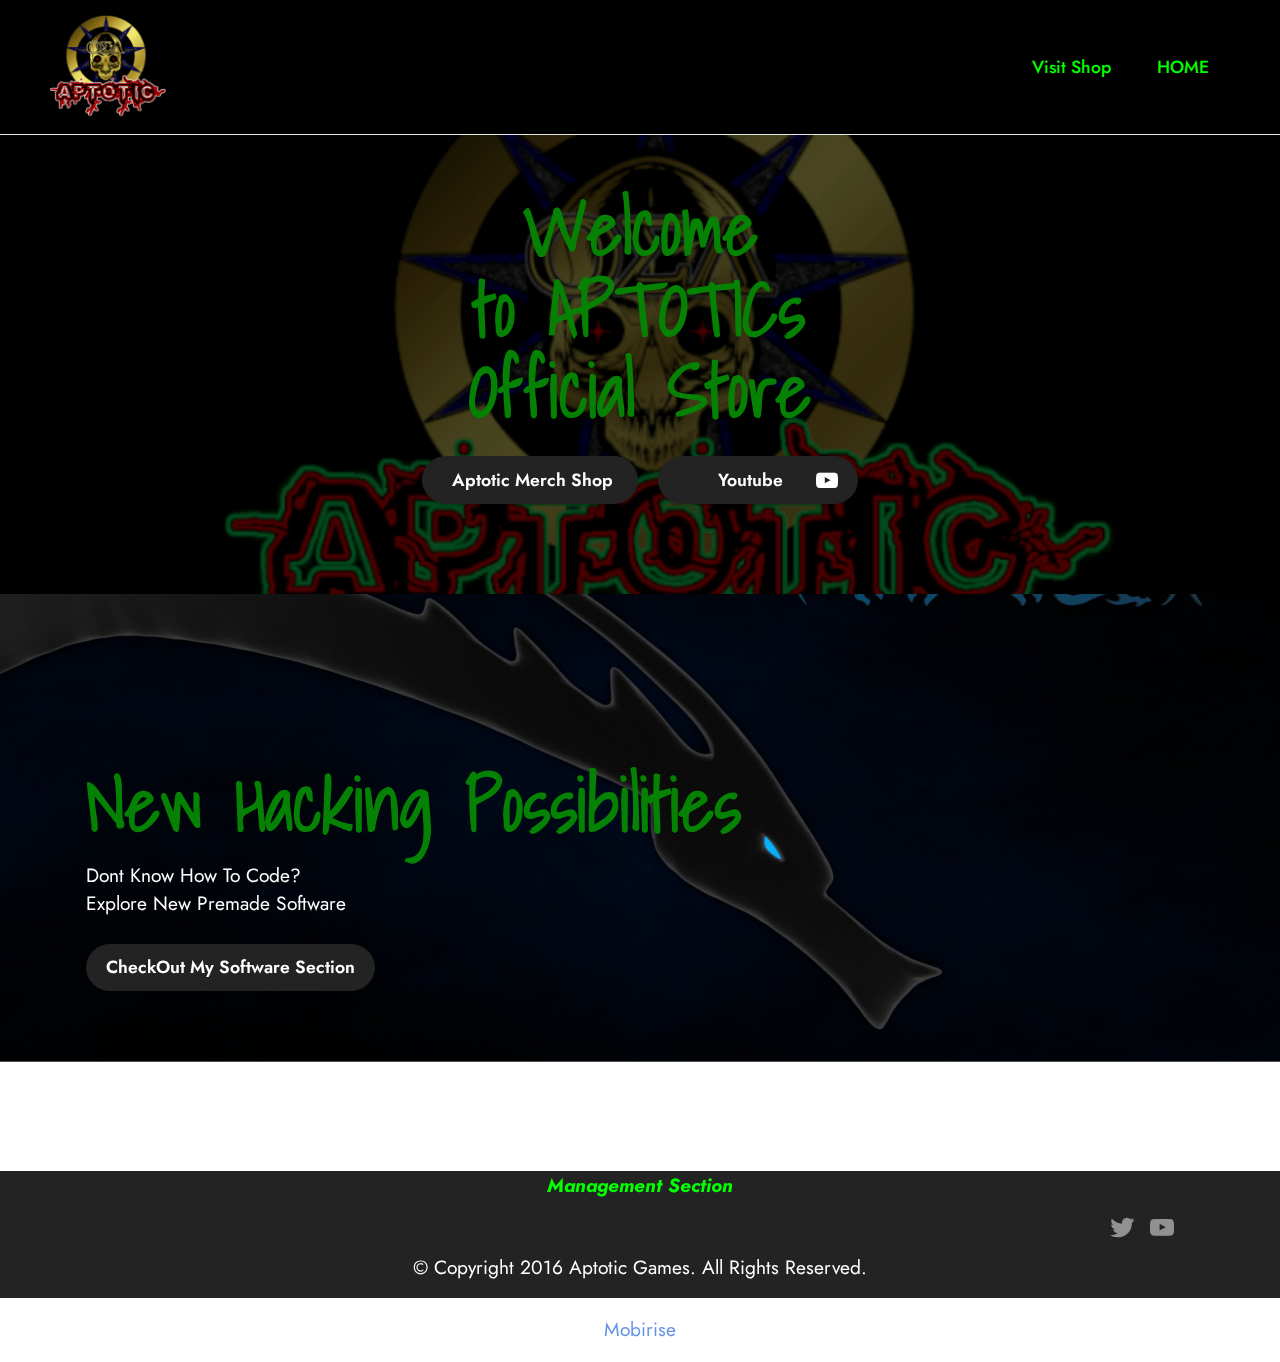
==== index.html @ 40067dfb "update" ====
<!DOCTYPE html>
<html  >
<head>
  <!-- Site made with Mobirise Website Builder v5.9.11, https://mobirise.com -->
  <meta charset="UTF-8">
  <meta http-equiv="X-UA-Compatible" content="IE=edge">
  <meta name="generator" content="Mobirise v5.9.11, mobirise.com">
  <meta name="twitter:card" content="summary_large_image"/>
  <meta name="twitter:image:src" content="assets/images/index-meta.png">
  <meta property="og:image" content="assets/images/index-meta.png">
  <meta name="twitter:title" content="Welcome to Aptotic">
  <meta name="viewport" content="width=device-width, initial-scale=1, minimum-scale=1">
  <link rel="shortcut icon" href="assets/images/crew2-121x121.png" type="image/x-icon">
  <meta name="description" content="">
  
  
  <title>Welcome to Aptotic</title>
  <link rel="stylesheet" href="assets/bootstrap/css/bootstrap.min.css">
  <link rel="stylesheet" href="assets/bootstrap/css/bootstrap-grid.min.css">
  <link rel="stylesheet" href="assets/bootstrap/css/bootstrap-reboot.min.css">
  <link rel="stylesheet" href="assets/parallax/jarallax.css">
  <link rel="stylesheet" href="assets/dropdown/css/style.css">
  <link rel="stylesheet" href="assets/socicon/css/styles.css">
  <link rel="stylesheet" href="assets/theme/css/style.css">
  <link rel="preload" href="https://fonts.googleapis.com/css?family=Shadows+Into+Light:400&display=swap" as="style" onload="this.onload=null;this.rel='stylesheet'">
  <noscript><link rel="stylesheet" href="https://fonts.googleapis.com/css?family=Shadows+Into+Light:400&display=swap"></noscript>
  <link rel="preload" href="https://fonts.googleapis.com/css?family=Jost:100,200,300,400,500,600,700,800,900,100i,200i,300i,400i,500i,600i,700i,800i,900i&display=swap" as="style" onload="this.onload=null;this.rel='stylesheet'">
  <noscript><link rel="stylesheet" href="https://fonts.googleapis.com/css?family=Jost:100,200,300,400,500,600,700,800,900,100i,200i,300i,400i,500i,600i,700i,800i,900i&display=swap"></noscript>
  <link rel="preload" as="style" href="assets/mobirise/css/mbr-additional.css"><link rel="stylesheet" href="assets/mobirise/css/mbr-additional.css" type="text/css">

  
  
  
</head>
<body>
  
  <section data-bs-version="5.1" class="menu cid-s48OLK6784" once="menu" id="menu1-h">
    
    <nav class="navbar navbar-dropdown navbar-fixed-top navbar-expand-lg">
        <div class="container-fluid">
            <div class="navbar-brand">
                <span class="navbar-logo">
                    <a href="index.html">
                        <img src="assets/images/crew2-121x121.png" alt="" style="height: 7.4rem;">
                    </a>
                </span>
                
            </div>
            <button class="navbar-toggler" type="button" data-toggle="collapse" data-bs-toggle="collapse" data-target="#navbarSupportedContent" data-bs-target="#navbarSupportedContent" aria-controls="navbarNavAltMarkup" aria-expanded="false" aria-label="Toggle navigation">
                <div class="hamburger">
                    <span></span>
                    <span></span>
                    <span></span>
                    <span></span>
                </div>
            </button>
            <div class="collapse navbar-collapse" id="navbarSupportedContent">
                <ul class="navbar-nav nav-dropdown nav-right" data-app-modern-menu="true"><li class="nav-item"><a class="nav-link link text-secondary text-primary display-4" href="https://aptotic.myspreadshop.com/">Visit Shop</a></li>
                    <li class="nav-item"><a class="nav-link link text-secondary text-primary display-4" href="index.html">HOME</a></li></ul>
                
                
            </div>
        </div>
    </nav>

</section>

<section data-bs-version="5.1" class="header1 cid-s48MCQYojq mbr-parallax-background" id="header1-f">

    

    <div class="mbr-overlay" style="opacity: 0.7; background-color: rgb(0, 0, 0);"></div>

    <div class="align-center container">
        <div class="row justify-content-center">
            <div class="col-12 col-lg-7">
                <h1 class="mbr-section-title mbr-fonts-style mb-3 display-1"><strong>Welcome<br></strong><strong>to APTOTICs</strong><br><strong>Official Store</strong></h1>
                
                <p class="mbr-text mbr-fonts-style display-7"></p>
                <div class="mbr-section-btn mt-3"><a class="btn btn-black display-4" href="https://aptotic.myspreadshop.com/">&nbsp; Aptotic Merch Shop&nbsp;</a> <a class="btn btn-black display-4" href="https://youtube.com/@iamaptotic"><span class="socicon socicon-youtube mbr-iconfont mbr-iconfont-btn"></span>&nbsp; &nbsp; &nbsp; &nbsp; Youtube&nbsp; &nbsp; &nbsp;</a></div>
            </div>
        </div>
    </div>
</section>

<section data-bs-version="5.1" class="header4 cid-tGiGnQNUPZ mbr-parallax-background" id="header4-q">

    
    
    <div class="container">
        <div class="row">
            <div class="content-wrap">
                <h1 class="mbr-section-title mbr-fonts-style mbr-white mb-3 display-1">
                    <strong>New Hacking Possibilities</strong>
                </h1>
                
                <p class="mbr-fonts-style mbr-text mbr-white mb-3 display-7">Dont Know How To Code?<br>Explore New Premade Software</p>

                <div class="mbr-section-btn"><a class="btn btn-black display-4" href="Software Under Construction.html">CheckOut My Software Section<br></a></div>
            </div>
        </div>
    </div>
</section>

<section data-bs-version="5.1" class="footer3 cid-s48P1Icc8J" once="footers" id="footer3-i">

    

    

    <div class="container">
        <div class="media-container-row align-center mbr-white">
            <div class="row row-links">
                <ul class="foot-menu">
                    
                    
                    
                    
                    
                <li class="foot-menu-item mbr-fonts-style display-7"><a href="https://lieutenantxi.000webhostapp.com/aptotic" class="text-secondary"><em><strong>Management Section</strong></em></a></li></ul>
            </div>
            <div class="row social-row">
                <div class="social-list align-right pb-2">
                    
                    
                    
                    
                    
                    
                <div class="soc-item">
                        <a href="https://twitter.com/iamaptotic" target="_blank">
                            <span class="mbr-iconfont mbr-iconfont-social socicon-twitter socicon"></span>
                        </a>
                    </div><div class="soc-item">
                        <a href="http://youtube.com/@iamaptotic" target="_blank">
                            <span class="mbr-iconfont mbr-iconfont-social socicon-youtube socicon"></span>
                        </a>
                    </div></div>
            </div>
            <div class="row row-copirayt">
                <p class="mbr-text mb-0 mbr-fonts-style mbr-white align-center display-7">
                    © Copyright 2016 Aptotic Games. All Rights Reserved.
                </p>
            </div>
        </div>
    </div>
</section><section class="display-7" style="padding: 0;align-items: center;justify-content: center;flex-wrap: wrap;    align-content: center;display: flex;position: relative;height: 4rem;"><a href="https://mobiri.se/2916610" style="flex: 1 1;height: 4rem;position: absolute;width: 100%;z-index: 1;"><img alt="" style="height: 4rem;" src="[data-uri]"></a><p style="margin: 0;text-align: center;" class="display-7">&#8204;</p><a style="z-index:1" href="https://mobirise.com">Mobirise </a></section><script src="assets/bootstrap/js/bootstrap.bundle.min.js"></script>  <script src="assets/parallax/jarallax.js"></script>  <script src="assets/smoothscroll/smooth-scroll.js"></script>  <script src="assets/ytplayer/index.js"></script>  <script src="assets/dropdown/js/navbar-dropdown.js"></script>  <script src="assets/theme/js/script.js"></script>  
  
  
</body>
</html>
---- assets/parallax/jarallax.css ----
.jarallax {
    position: relative;
    z-index: 0;
}
.jarallax > .jarallax-img {
    position: absolute;
    object-fit: cover;
    /* support for plugin https://github.com/bfred-it/object-fit-images */
    font-family: 'object-fit: cover;';
    top: 0;
    left: 0;
    width: 100%;
    height: 100%;
    z-index: -1;
}
---- assets/dropdown/css/style.css ----
.navbar-dropdown {
  left: 0;
  padding: 0;
  position: absolute;
  right: 0;
  top: 0;
  transition: all 0.45s ease;
  z-index: 1030;
  background: #282828; }
  .navbar-dropdown .navbar-logo {
    margin-right: 0.8rem;
    transition: margin 0.3s ease-in-out;
    vertical-align: middle; }
    .navbar-dropdown .navbar-logo img {
      height: 3.125rem;
      transition: all 0.3s ease-in-out; }
    .navbar-dropdown .navbar-logo.mbr-iconfont {
      font-size: 3.125rem;
      line-height: 3.125rem; }
  .navbar-dropdown .navbar-caption {
    font-weight: 700;
    white-space: normal;
    vertical-align: -4px;
    line-height: 3.125rem !important; }
    .navbar-dropdown .navbar-caption, .navbar-dropdown .navbar-caption:hover {
      color: inherit;
      text-decoration: none; }
  .navbar-dropdown .mbr-iconfont + .navbar-caption {
    vertical-align: -1px; }
  .navbar-dropdown.navbar-fixed-top {
    position: fixed; }
  .navbar-dropdown .navbar-brand span {
    vertical-align: -4px; }
  .navbar-dropdown.bg-color.transparent {
    background: none; }
  .navbar-dropdown.navbar-short .navbar-brand {
    padding: 0.625rem 0; }
    .navbar-dropdown.navbar-short .navbar-brand span {
      vertical-align: -1px; }
  .navbar-dropdown.navbar-short .navbar-caption {
    line-height: 2.375rem !important;
    vertical-align: -2px; }
  .navbar-dropdown.navbar-short .navbar-logo {
    margin-right: 0.5rem; }
    .navbar-dropdown.navbar-short .navbar-logo img {
      height: 2.375rem; }
    .navbar-dropdown.navbar-short .navbar-logo.mbr-iconfont {
      font-size: 2.375rem;
      line-height: 2.375rem; }
  .navbar-dropdown.navbar-short .mbr-table-cell {
    height: 3.625rem; }
  .navbar-dropdown .navbar-close {
    left: 0.6875rem;
    position: fixed;
    top: 0.75rem;
    z-index: 1000; }
  .navbar-dropdown .hamburger-icon {
    content: "";
    display: inline-block;
    vertical-align: middle;
    width: 16px;
    -webkit-box-shadow: 0 -6px 0 1px #282828,0 0 0 1px #282828,0 6px 0 1px #282828;
    -moz-box-shadow: 0 -6px 0 1px #282828,0 0 0 1px #282828,0 6px 0 1px #282828;
    box-shadow: 0 -6px 0 1px #282828,0 0 0 1px #282828,0 6px 0 1px #282828; }

.dropdown-menu .dropdown-toggle[data-toggle="dropdown-submenu"]::after {
  border-bottom: 0.35em solid transparent;
  border-left: 0.35em solid;
  border-right: 0;
  border-top: 0.35em solid transparent;
  margin-left: 0.3rem; }

.dropdown-menu .dropdown-item:focus {
  outline: 0; }

.nav-dropdown {
  font-size: 0.75rem;
  font-weight: 500;
  height: auto !important; }
  .nav-dropdown .nav-btn {
    padding-left: 1rem; }
  .nav-dropdown .link {
    margin: .667em 1.667em;
    font-weight: 500;
    padding: 0;
    transition: color .2s ease-in-out; }
    .nav-dropdown .link.dropdown-toggle {
      margin-right: 2.583em; }
      .nav-dropdown .link.dropdown-toggle::after {
        margin-left: .25rem;
        border-top: 0.35em solid;
        border-right: 0.35em solid transparent;
        border-left: 0.35em solid transparent;
        border-bottom: 0; }
      .nav-dropdown .link.dropdown-toggle[aria-expanded="true"] {
        margin: 0;
        padding: 0.667em 3.263em  0.667em 1.667em; }
  .nav-dropdown .link::after,
  .nav-dropdown .dropdown-item::after {
    color: inherit; }
  .nav-dropdown .btn {
    font-size: 0.75rem;
    font-weight: 700;
    letter-spacing: 0;
    margin-bottom: 0;
    padding-left: 1.25rem;
    padding-right: 1.25rem; }
  .nav-dropdown .dropdown-menu {
    border-radius: 0;
    border: 0;
    left: 0;
    margin: 0;
    padding-bottom: 1.25rem;
    padding-top: 1.25rem;
    position: relative; }
  .nav-dropdown .dropdown-submenu {
    margin-left: 0.125rem;
    top: 0; }
  .nav-dropdown .dropdown-item {
    font-weight: 500;
    line-height: 2;
    padding: 0.3846em 4.615em 0.3846em 1.5385em;
    position: relative;
    transition: color .2s ease-in-out, background-color .2s ease-in-out; }
    .nav-dropdown .dropdown-item::after {
      margin-top: -0.3077em;
      position: absolute;
      right: 1.1538em;
      top: 50%; }
    .nav-dropdown .dropdown-item:focus, .nav-dropdown .dropdown-item:hover {
      background: none; }

@media (max-width: 767px) {
  .nav-dropdown.navbar-toggleable-sm {
    bottom: 0;
    display: none;
    left: 0;
    overflow-x: hidden;
    position: fixed;
    top: 0;
    transform: translateX(-100%);
    -ms-transform: translateX(-100%);
    -webkit-transform: translateX(-100%);
    width: 18.75rem;
    z-index: 999; } }
.nav-dropdown.navbar-toggleable-xl {
  bottom: 0;
  display: none;
  left: 0;
  overflow-x: hidden;
  position: fixed;
  top: 0;
  transform: translateX(-100%);
  -ms-transform: translateX(-100%);
  -webkit-transform: translateX(-100%);
  width: 18.75rem;
  z-index: 999; }

.nav-dropdown-sm {
  display: block !important;
  overflow-x: hidden;
  overflow: auto;
  padding-top: 3.875rem; }
  .nav-dropdown-sm::after {
    content: "";
    display: block;
    height: 3rem;
    width: 100%; }
  .nav-dropdown-sm.collapse.in ~ .navbar-close {
    display: block !important; }
  .nav-dropdown-sm.collapsing, .nav-dropdown-sm.collapse.in {
    transform: translateX(0);
    -ms-transform: translateX(0);
    -webkit-transform: translateX(0);
    transition: all 0.25s ease-out;
    -webkit-transition: all 0.25s ease-out;
    background: #282828; }
  .nav-dropdown-sm.collapsing[aria-expanded="false"] {
    transform: translateX(-100%);
    -ms-transform: translateX(-100%);
    -webkit-transform: translateX(-100%); }
  .nav-dropdown-sm .nav-item {
    display: block;
    margin-left: 0 !important;
    padding-left: 0; }
  .nav-dropdown-sm .link,
  .nav-dropdown-sm .dropdown-item {
    border-top: 1px dotted rgba(255, 255, 255, 0.1);
    font-size: 0.8125rem;
    line-height: 1.6;
    margin: 0 !important;
    padding: 0.875rem 2.4rem 0.875rem 1.5625rem !important;
    position: relative;
    white-space: normal; }
    .nav-dropdown-sm .link:focus, .nav-dropdown-sm .link:hover,
    .nav-dropdown-sm .dropdown-item:focus,
    .nav-dropdown-sm .dropdown-item:hover {
      background: rgba(0, 0, 0, 0.2) !important;
      color: #c0a375; }
  .nav-dropdown-sm .nav-btn {
    position: relative;
    padding: 1.5625rem 1.5625rem 0 1.5625rem; }
    .nav-dropdown-sm .nav-btn::before {
      border-top: 1px dotted rgba(255, 255, 255, 0.1);
      content: "";
      left: 0;
      position: absolute;
      top: 0;
      width: 100%; }
    .nav-dropdown-sm .nav-btn + .nav-btn {
      padding-top: 0.625rem; }
      .nav-dropdown-sm .nav-btn + .nav-btn::before {
        display: none; }
  .nav-dropdown-sm .btn {
    padding: 0.625rem 0; }
  .nav-dropdown-sm .dropdown-toggle[data-toggle="dropdown-submenu"]::after {
    margin-left: .25rem;
    border-top: 0.35em solid;
    border-right: 0.35em solid transparent;
    border-left: 0.35em solid transparent;
    border-bottom: 0; }
  .nav-dropdown-sm .dropdown-toggle[data-toggle="dropdown-submenu"][aria-expanded="true"]::after {
    border-top: 0;
    border-right: 0.35em solid transparent;
    border-left: 0.35em solid transparent;
    border-bottom: 0.35em solid; }
  .nav-dropdown-sm .dropdown-menu {
    margin: 0;
    padding: 0;
    position: relative;
    top: 0;
    left: 0;
    width: 100%;
    border: 0;
    float: none;
    border-radius: 0;
    background: none; }
  .nav-dropdown-sm .dropdown-submenu {
    left: 100%;
    margin-left: 0.125rem;
    margin-top: -1.25rem;
    top: 0; }

.navbar-toggleable-sm .nav-dropdown .dropdown-menu {
  position: absolute; }

.navbar-toggleable-sm .nav-dropdown .dropdown-submenu {
  left: 100%;
  margin-left: 0.125rem;
  margin-top: -1.25rem;
  top: 0; }

.navbar-toggleable-sm.opened .nav-dropdown .dropdown-menu {
  position: relative; }

.navbar-toggleable-sm.opened .nav-dropdown .dropdown-submenu {
  left: 0;
  margin-left: 00rem;
  margin-top: 0rem;
  top: 0; }

.is-builder .nav-dropdown.collapsing {
  transition: none !important; }
---- assets/socicon/css/styles.css ----
@charset "UTF-8";

@font-face {
  font-family: 'Socicon';
  src:  url('../fonts/socicon.eot');
  src:  url('../fonts/socicon.eot?#iefix') format('embedded-opentype'),
    url('../fonts/socicon.woff2') format('woff2'),
    url('../fonts/socicon.ttf') format('truetype'),
    url('../fonts/socicon.woff') format('woff'),
    url('../fonts/socicon.svg#socicon') format('svg');
  font-weight: normal;
  font-style: normal;
  font-display: swap;
}

[data-icon]:before {
  font-family: "socicon" !important;
  content: attr(data-icon);
  font-style: normal !important;
  font-weight: normal !important;
  font-variant: normal !important;
  text-transform: none !important;
  speak: none;
  line-height: 1;
  -webkit-font-smoothing: antialiased;
  -moz-osx-font-smoothing: grayscale;
}

[class^="socicon-"], [class*=" socicon-"] {
  /* use !important to prevent issues with browser extensions that change fonts */
  font-family: 'Socicon' !important;
  speak: none;
  font-style: normal;
  font-weight: normal;
  font-variant: normal;
  text-transform: none;
  line-height: 1;

  /* Better Font Rendering =========== */
  -webkit-font-smoothing: antialiased;
  -moz-osx-font-smoothing: grayscale;
}

.socicon-eitaa:before {
  content: "\e97c";
}
.socicon-soroush:before {
  content: "\e97d";
}
.socicon-bale:before {
  content: "\e97e";
}
.socicon-zazzle:before {
  content: "\e97b";
}
.socicon-society6:before {
  content: "\e97a";
}
.socicon-redbubble:before {
  content: "\e979";
}
.socicon-avvo:before {
  content: "\e978";
}
.socicon-stitcher:before {
  content: "\e977";
}
.socicon-googlehangouts:before {
  content: "\e974";
}
.socicon-dlive:before {
  content: "\e975";
}
.socicon-vsco:before {
  content: "\e976";
}
.socicon-flipboard:before {
  content: "\e973";
}
.socicon-ubuntu:before {
  content: "\e958";
}
.socicon-artstation:before {
  content: "\e959";
}
.socicon-invision:before {
  content: "\e95a";
}
.socicon-torial:before {
  content: "\e95b";
}
.socicon-collectorz:before {
  content: "\e95c";
}
.socicon-seenthis:before {
  content: "\e95d";
}
.socicon-googleplaymusic:before {
  content: "\e95e";
}
.socicon-debian:before {
  content: "\e95f";
}
.socicon-filmfreeway:before {
  content: "\e960";
}
.socicon-gnome:before {
  content: "\e961";
}
.socicon-itchio:before {
  content: "\e962";
}
.socicon-jamendo:before {
  content: "\e963";
}
.socicon-mix:before {
  content: "\e964";
}
.socicon-sharepoint:before {
  content: "\e965";
}
.socicon-tinder:before {
  content: "\e966";
}
.socicon-windguru:before {
  content: "\e967";
}
.socicon-cdbaby:before {
  content: "\e968";
}
.socicon-elementaryos:before {
  content: "\e969";
}
.socicon-stage32:before {
  content: "\e96a";
}
.socicon-tiktok:before {
  content: "\e96b";
}
.socicon-gitter:before {
  content: "\e96c";
}
.socicon-letterboxd:before {
  content: "\e96d";
}
.socicon-threema:before {
  content: "\e96e";
}
.socicon-splice:before {
  content: "\e96f";
}
.socicon-metapop:before {
  content: "\e970";
}
.socicon-naver:before {
  content: "\e971";
}
.socicon-remote:before {
  content: "\e972";
}
.socicon-internet:before {
  content: "\e957";
}
.socicon-moddb:before {
  content: "\e94b";
}
.socicon-indiedb:before {
  content: "\e94c";
}
.socicon-traxsource:before {
  content: "\e94d";
}
.socicon-gamefor:before {
  content: "\e94e";
}
.socicon-pixiv:before {
  content: "\e94f";
}
.socicon-myanimelist:before {
  content: "\e950";
}
.socicon-blackberry:before {
  content: "\e951";
}
.socicon-wickr:before {
  content: "\e952";
}
.socicon-spip:before {
  content: "\e953";
}
.socicon-napster:before {
  content: "\e954";
}
.socicon-beatport:before {
  content: "\e955";
}
.socicon-hackerone:before {
  content: "\e956";
}
.socicon-hackernews:before {
  content: "\e946";
}
.socicon-smashwords:before {
  content: "\e947";
}
.socicon-kobo:before {
  content: "\e948";
}
.socicon-bookbub:before {
  content: "\e949";
}
.socicon-mailru:before {
  content: "\e94a";
}
.socicon-gitlab:before {
  content: "\e945";
}
.socicon-instructables:before {
  content: "\e944";
}
.socicon-portfolio:before {
  content: "\e943";
}
.socicon-codered:before {
  content: "\e940";
}
.socicon-origin:before {
  content: "\e941";
}
.socicon-nextdoor:before {
  content: "\e942";
}
.socicon-udemy:before {
  content: "\e93f";
}
.socicon-livemaster:before {
  content: "\e93e";
}
.socicon-crunchbase:before {
  content: "\e93b";
}
.socicon-homefy:before {
  content: "\e93c";
}
.socicon-calendly:before {
  content: "\e93d";
}
.socicon-realtor:before {
  content: "\e90f";
}
.socicon-tidal:before {
  content: "\e910";
}
.socicon-qobuz:before {
  content: "\e911";
}
.socicon-natgeo:before {
  content: "\e912";
}
.socicon-mastodon:before {
  content: "\e913";
}
.socicon-unsplash:before {
  content: "\e914";
}
.socicon-homeadvisor:before {
  content: "\e915";
}
.socicon-angieslist:before {
  content: "\e916";
}
.socicon-codepen:before {
  content: "\e917";
}
.socicon-slack:before {
  content: "\e918";
}
.socicon-openaigym:before {
  content: "\e919";
}
.socicon-logmein:before {
  content: "\e91a";
}
.socicon-fiverr:before {
  content: "\e91b";
}
.socicon-gotomeeting:before {
  content: "\e91c";
}
.socicon-aliexpress:before {
  content: "\e91d";
}
.socicon-guru:before {
  content: "\e91e";
}
.socicon-appstore:before {
  content: "\e91f";
}
.socicon-homes:before {
  content: "\e920";
}
.socicon-zoom:before {
  content: "\e921";
}
.socicon-alibaba:before {
  content: "\e922";
}
.socicon-craigslist:before {
  content: "\e923";
}
.socicon-wix:before {
  content: "\e924";
}
.socicon-redfin:before {
  content: "\e925";
}
.socicon-googlecalendar:before {
  content: "\e926";
}
.socicon-shopify:before {
  content: "\e927";
}
.socicon-freelancer:before {
  content: "\e928";
}
.socicon-seedrs:before {
  content: "\e929";
}
.socicon-bing:before {
  content: "\e92a";
}
.socicon-doodle:before {
  content: "\e92b";
}
.socicon-bonanza:before {
  content: "\e92c";
}
.socicon-squarespace:before {
  content: "\e92d";
}
.socicon-toptal:before {
  content: "\e92e";
}
.socicon-gust:before {
  content: "\e92f";
}
.socicon-ask:before {
  content: "\e930";
}
.socicon-trulia:before {
  content: "\e931";
}
.socicon-loomly:before {
  content: "\e932";
}
.socicon-ghost:before {
  content: "\e933";
}
.socicon-upwork:before {
  content: "\e934";
}
.socicon-fundable:before {
  content: "\e935";
}
.socicon-booking:before {
  content: "\e936";
}
.socicon-googlemaps:before {
  content: "\e937";
}
.socicon-zillow:before {
  content: "\e938";
}
.socicon-niconico:before {
  content: "\e939";
}
.socicon-toneden:before {
  content: "\e93a";
}
.socicon-augment:before {
  content: "\e908";
}
.socicon-bitbucket:before {
  content: "\e909";
}
.socicon-fyuse:before {
  content: "\e90a";
}
.socicon-yt-gaming:before {
  content: "\e90b";
}
.socicon-sketchfab:before {
  content: "\e90c";
}
.socicon-mobcrush:before {
  content: "\e90d";
}
.socicon-microsoft:before {
  content: "\e90e";
}
.socicon-pandora:before {
  content: "\e907";
}
.socicon-messenger:before {
  content: "\e906";
}
.socicon-gamewisp:before {
  content: "\e905";
}
.socicon-bloglovin:before {
  content: "\e904";
}
.socicon-tunein:before {
  content: "\e903";
}
.socicon-gamejolt:before {
  content: "\e901";
}
.socicon-trello:before {
  content: "\e902";
}
.socicon-spreadshirt:before {
  content: "\e900";
}
.socicon-500px:before {
  content: "\e000";
}
.socicon-8tracks:before {
  content: "\e001";
}
.socicon-airbnb:before {
  content: "\e002";
}
.socicon-alliance:before {
  content: "\e003";
}
.socicon-amazon:before {
  content: "\e004";
}
.socicon-amplement:before {
  content: "\e005";
}
.socicon-android:before {
  content: "\e006";
}
.socicon-angellist:before {
  content: "\e007";
}
.socicon-apple:before {
  content: "\e008";
}
.socicon-appnet:before {
  content: "\e009";
}
.socicon-baidu:before {
  content: "\e00a";
}
.socicon-bandcamp:before {
  content: "\e00b";
}
.socicon-battlenet:before {
  content: "\e00c";
}
.socicon-mixer:before {
  content: "\e00d";
}
.socicon-bebee:before {
  content: "\e00e";
}
.socicon-bebo:before {
  content: "\e00f";
}
.socicon-behance:before {
  content: "\e010";
}
.socicon-blizzard:before {
  content: "\e011";
}
.socicon-blogger:before {
  content: "\e012";
}
.socicon-buffer:before {
  content: "\e013";
}
.socicon-chrome:before {
  content: "\e014";
}
.socicon-coderwall:before {
  content: "\e015";
}
.socicon-curse:before {
  content: "\e016";
}
.socicon-dailymotion:before {
  content: "\e017";
}
.socicon-deezer:before {
  content: "\e018";
}
.socicon-delicious:before {
  content: "\e019";
}
.socicon-deviantart:before {
  content: "\e01a";
}
.socicon-diablo:before {
  content: "\e01b";
}
.socicon-digg:before {
  content: "\e01c";
}
.socicon-discord:before {
  content: "\e01d";
}
.socicon-disqus:before {
  content: "\e01e";
}
.socicon-douban:before {
  content: "\e01f";
}
.socicon-draugiem:before {
  content: "\e020";
}
.socicon-dribbble:before {
  content: "\e021";
}
.socicon-drupal:before {
  content: "\e022";
}
.socicon-ebay:before {
  content: "\e023";
}
.socicon-ello:before {
  content: "\e024";
}
.socicon-endomodo:before {
  content: "\e025";
}
.socicon-envato:before {
  content: "\e026";
}
.socicon-etsy:before {
  content: "\e027";
}
.socicon-facebook:before {
  content: "\e028";
}
.socicon-feedburner:before {
  content: "\e029";
}
.socicon-filmweb:before {
  content: "\e02a";
}
.socicon-firefox:before {
  content: "\e02b";
}
.socicon-flattr:before {
  content: "\e02c";
}
.socicon-flickr:before {
  content: "\e02d";
}
.socicon-formulr:before {
  content: "\e02e";
}
.socicon-forrst:before {
  content: "\e02f";
}
.socicon-foursquare:before {
  content: "\e030";
}
.socicon-friendfeed:before {
  content: "\e031";
}
.socicon-github:before {
  content: "\e032";
}
.socicon-goodreads:before {
  content: "\e033";
}
.socicon-google:before {
  content: "\e034";
}
.socicon-googlescholar:before {
  content: "\e035";
}
.socicon-googlegroups:before {
  content: "\e036";
}
.socicon-googlephotos:before {
  content: "\e037";
}
.socicon-googleplus:before {
  content: "\e038";
}
.socicon-grooveshark:before {
  content: "\e039";
}
.socicon-hackerrank:before {
  content: "\e03a";
}
.socicon-hearthstone:before {
  content: "\e03b";
}
.socicon-hellocoton:before {
  content: "\e03c";
}
.socicon-heroes:before {
  content: "\e03d";
}
.socicon-smashcast:before {
  content: "\e03e";
}
.socicon-horde:before {
  content: "\e03f";
}
.socicon-houzz:before {
  content: "\e040";
}
.socicon-icq:before {
  content: "\e041";
}
.socicon-identica:before {
  content: "\e042";
}
.socicon-imdb:before {
  content: "\e043";
}
.socicon-instagram:before {
  content: "\e044";
}
.socicon-issuu:before {
  content: "\e045";
}
.socicon-istock:before {
  content: "\e046";
}
.socicon-itunes:before {
  content: "\e047";
}
.socicon-keybase:before {
  content: "\e048";
}
.socicon-lanyrd:before {
  content: "\e049";
}
.socicon-lastfm:before {
  content: "\e04a";
}
.socicon-line:before {
  content: "\e04b";
}
.socicon-linkedin:before {
  content: "\e04c";
}
.socicon-livejournal:before {
  content: "\e04d";
}
.socicon-lyft:before {
  content: "\e04e";
}
.socicon-macos:before {
  content: "\e04f";
}
.socicon-mail:before {
  content: "\e050";
}
.socicon-medium:before {
  content: "\e051";
}
.socicon-meetup:before {
  content: "\e052";
}
.socicon-mixcloud:before {
  content: "\e053";
}
.socicon-modelmayhem:before {
  content: "\e054";
}
.socicon-mumble:before {
  content: "\e055";
}
.socicon-myspace:before {
  content: "\e056";
}
.socicon-newsvine:before {
  content: "\e057";
}
.socicon-nintendo:before {
  content: "\e058";
}
.socicon-npm:before {
  content: "\e059";
}
.socicon-odnoklassniki:before {
  content: "\e05a";
}
.socicon-openid:before {
  content: "\e05b";
}
.socicon-opera:before {
  content: "\e05c";
}
.socicon-outlook:before {
  content: "\e05d";
}
.socicon-overwatch:before {
  content: "\e05e";
}
.socicon-patreon:before {
  content: "\e05f";
}
.socicon-paypal:before {
  content: "\e060";
}
.socicon-periscope:before {
  content: "\e061";
}
.socicon-persona:before {
  content: "\e062";
}
.socicon-pinterest:before {
  content: "\e063";
}
.socicon-play:before {
  content: "\e064";
}
.socicon-player:before {
  content: "\e065";
}
.socicon-playstation:before {
  content: "\e066";
}
.socicon-pocket:before {
  content: "\e067";
}
.socicon-qq:before {
  content: "\e068";
}
.socicon-quora:before {
  content: "\e069";
}
.socicon-raidcall:before {
  content: "\e06a";
}
.socicon-ravelry:before {
  content: "\e06b";
}
.socicon-reddit:before {
  content: "\e06c";
}
.socicon-renren:before {
  content: "\e06d";
}
.socicon-researchgate:before {
  content: "\e06e";
}
.socicon-residentadvisor:before {
  content: "\e06f";
}
.socicon-reverbnation:before {
  content: "\e070";
}
.socicon-rss:before {
  content: "\e071";
}
.socicon-sharethis:before {
  content: "\e072";
}
.socicon-skype:before {
  content: "\e073";
}
.socicon-slideshare:before {
  content: "\e074";
}
.socicon-smugmug:before {
  content: "\e075";
}
.socicon-snapchat:before {
  content: "\e076";
}
.socicon-songkick:before {
  content: "\e077";
}
.socicon-soundcloud:before {
  content: "\e078";
}
.socicon-spotify:before {
  content: "\e079";
}
.socicon-stackexchange:before {
  content: "\e07a";
}
.socicon-stackoverflow:before {
  content: "\e07b";
}
.socicon-starcraft:before {
  content: "\e07c";
}
.socicon-stayfriends:before {
  content: "\e07d";
}
.socicon-steam:before {
  content: "\e07e";
}
.socicon-storehouse:before {
  content: "\e07f";
}
.socicon-strava:before {
  content: "\e080";
}
.socicon-streamjar:before {
  content: "\e081";
}
.socicon-stumbleupon:before {
  content: "\e082";
}
.socicon-swarm:before {
  content: "\e083";
}
.socicon-teamspeak:before {
  content: "\e084";
}
.socicon-teamviewer:before {
  content: "\e085";
}
.socicon-technorati:before {
  content: "\e086";
}
.socicon-telegram:before {
  content: "\e087";
}
.socicon-tripadvisor:before {
  content: "\e088";
}
.socicon-tripit:before {
  content: "\e089";
}
.socicon-triplej:before {
  content: "\e08a";
}
.socicon-tumblr:before {
  content: "\e08b";
}
.socicon-twitch:before {
  content: "\e08c";
}
.socicon-twitter:before {
  content: "\e08d";
}
.socicon-uber:before {
  content: "\e08e";
}
.socicon-ventrilo:before {
  content: "\e08f";
}
.socicon-viadeo:before {
  content: "\e090";
}
.socicon-viber:before {
  content: "\e091";
}
.socicon-viewbug:before {
  content: "\e092";
}
.socicon-vimeo:before {
  content: "\e093";
}
.socicon-vine:before {
  content: "\e094";
}
.socicon-vkontakte:before {
  content: "\e095";
}
.socicon-warcraft:before {
  content: "\e096";
}
.socicon-wechat:before {
  content: "\e097";
}
.socicon-weibo:before {
  content: "\e098";
}
.socicon-whatsapp:before {
  content: "\e099";
}
.socicon-wikipedia:before {
  content: "\e09a";
}
.socicon-windows:before {
  content: "\e09b";
}
.socicon-wordpress:before {
  content: "\e09c";
}
.socicon-wykop:before {
  content: "\e09d";
}
.socicon-xbox:before {
  content: "\e09e";
}
.socicon-xing:before {
  content: "\e09f";
}
.socicon-yahoo:before {
  content: "\e0a0";
}
.socicon-yammer:before {
  content: "\e0a1";
}
.socicon-yandex:before {
  content: "\e0a2";
}
.socicon-yelp:before {
  content: "\e0a3";
}
.socicon-younow:before {
  content: "\e0a4";
}
.socicon-youtube:before {
  content: "\e0a5";
}
.socicon-zapier:before {
  content: "\e0a6";
}
.socicon-zerply:before {
  content: "\e0a7";
}
.socicon-zomato:before {
  content: "\e0a8";
}
.socicon-zynga:before {
  content: "\e0a9";
}
---- assets/theme/css/style.css ----
@charset "UTF-8";
section {
  background-color: #ffffff;
}

body {
  font-style: normal;
  line-height: 1.5;
  font-weight: 400;
  color: #232323;
  position: relative;
}

button {
  background-color: transparent;
  border-color: transparent;
}

section,
.container,
.container-fluid {
  position: relative;
  word-wrap: break-word;
}

a.mbr-iconfont:hover {
  text-decoration: none;
}

.article .lead p,
.article .lead ul,
.article .lead ol,
.article .lead pre,
.article .lead blockquote {
  margin-bottom: 0;
}

a {
  font-style: normal;
  font-weight: 400;
  cursor: pointer;
}
a, a:hover {
  text-decoration: none;
}

.mbr-section-title {
  font-style: normal;
  line-height: 1.3;
}

.mbr-section-subtitle {
  line-height: 1.3;
}

.mbr-text {
  font-style: normal;
  line-height: 1.7;
}

h1,
h2,
h3,
h4,
h5,
h6,
.display-1,
.display-2,
.display-4,
.display-5,
.display-7,
span,
p,
a {
  line-height: 1;
  word-break: break-word;
  word-wrap: break-word;
  font-weight: 400;
}

b,
strong {
  font-weight: bold;
}

input:-webkit-autofill, input:-webkit-autofill:hover, input:-webkit-autofill:focus, input:-webkit-autofill:active {
  transition-delay: 9999s;
  -webkit-transition-property: background-color, color;
  transition-property: background-color, color;
}

textarea[type=hidden] {
  display: none;
}

section {
  background-position: 50% 50%;
  background-repeat: no-repeat;
  background-size: cover;
}
section .mbr-background-video,
section .mbr-background-video-preview {
  position: absolute;
  bottom: 0;
  left: 0;
  right: 0;
  top: 0;
}

.hidden {
  visibility: hidden;
}

.mbr-z-index20 {
  z-index: 20;
}

/*! Base colors */
.mbr-white {
  color: #ffffff;
}

.mbr-black {
  color: #111111;
}

.mbr-bg-white {
  background-color: #ffffff;
}

.mbr-bg-black {
  background-color: #000000;
}

/*! Text-aligns */
.align-left {
  text-align: left;
}

.align-center {
  text-align: center;
}

.align-right {
  text-align: right;
}

/*! Font-weight  */
.mbr-light {
  font-weight: 300;
}

.mbr-regular {
  font-weight: 400;
}

.mbr-semibold {
  font-weight: 500;
}

.mbr-bold {
  font-weight: 700;
}

/*! Media  */
.media-content {
  flex-basis: 100%;
}

.media-container-row {
  display: flex;
  flex-direction: row;
  flex-wrap: wrap;
  justify-content: center;
  align-content: center;
  align-items: start;
}
.media-container-row .media-size-item {
  width: 400px;
}

.media-container-column {
  display: flex;
  flex-direction: column;
  flex-wrap: wrap;
  justify-content: center;
  align-content: center;
  align-items: stretch;
}
.media-container-column > * {
  width: 100%;
}

@media (min-width: 992px) {
  .media-container-row {
    flex-wrap: nowrap;
  }
}
figure {
  margin-bottom: 0;
  overflow: hidden;
}

figure[mbr-media-size] {
  transition: width 0.1s;
}

img,
iframe {
  display: block;
  width: 100%;
}

.card {
  background-color: transparent;
  border: none;
}

.card-box {
  width: 100%;
}

.card-img {
  text-align: center;
  flex-shrink: 0;
  -webkit-flex-shrink: 0;
}

.media {
  max-width: 100%;
  margin: 0 auto;
}

.mbr-figure {
  align-self: center;
}

.media-container > div {
  max-width: 100%;
}

.mbr-figure img,
.card-img img {
  width: 100%;
}

@media (max-width: 991px) {
  .media-size-item {
    width: auto !important;
  }

  .media {
    width: auto;
  }

  .mbr-figure {
    width: 100% !important;
  }
}
/*! Buttons */
.mbr-section-btn {
  margin-left: -0.6rem;
  margin-right: -0.6rem;
  font-size: 0;
}

.btn {
  font-weight: 600;
  border-width: 1px;
  font-style: normal;
  margin: 0.6rem 0.6rem;
  white-space: normal;
  transition: all 0.2s ease-in-out;
  display: inline-flex;
  align-items: center;
  justify-content: center;
  word-break: break-word;
}

.btn-sm {
  font-weight: 600;
  letter-spacing: 0px;
  transition: all 0.3s ease-in-out;
}

.btn-md {
  font-weight: 600;
  letter-spacing: 0px;
  transition: all 0.3s ease-in-out;
}

.btn-lg {
  font-weight: 600;
  letter-spacing: 0px;
  transition: all 0.3s ease-in-out;
}

.btn-form {
  margin: 0;
}
.btn-form:hover {
  cursor: pointer;
}

nav .mbr-section-btn {
  margin-left: 0rem;
  margin-right: 0rem;
}

/*! Btn icon margin */
.btn .mbr-iconfont,
.btn.btn-sm .mbr-iconfont {
  order: 1;
  cursor: pointer;
  margin-left: 0.5rem;
  vertical-align: sub;
}

.btn.btn-md .mbr-iconfont,
.btn.btn-md .mbr-iconfont {
  margin-left: 0.8rem;
}

.mbr-regular {
  font-weight: 400;
}

.mbr-semibold {
  font-weight: 500;
}

.mbr-bold {
  font-weight: 700;
}

[type=submit] {
  -webkit-appearance: none;
}

/*! Full-screen */
.mbr-fullscreen .mbr-overlay {
  min-height: 100vh;
}

.mbr-fullscreen {
  display: flex;
  display: -moz-flex;
  display: -ms-flex;
  display: -o-flex;
  align-items: center;
  min-height: 100vh;
  padding-top: 3rem;
  padding-bottom: 3rem;
}

/*! Map */
.map {
  height: 25rem;
  position: relative;
}
.map iframe {
  width: 100%;
  height: 100%;
}

/*! Scroll to top arrow */
.mbr-arrow-up {
  bottom: 25px;
  right: 90px;
  position: fixed;
  text-align: right;
  z-index: 5000;
  color: #ffffff;
  font-size: 22px;
}

.mbr-arrow-up a {
  background: rgba(0, 0, 0, 0.2);
  border-radius: 50%;
  color: #fff;
  display: inline-block;
  height: 60px;
  width: 60px;
  border: 2px solid #fff;
  outline-style: none !important;
  position: relative;
  text-decoration: none;
  transition: all 0.3s ease-in-out;
  cursor: pointer;
  text-align: center;
}
.mbr-arrow-up a:hover {
  background-color: rgba(0, 0, 0, 0.4);
}
.mbr-arrow-up a i {
  line-height: 60px;
}

.mbr-arrow-up-icon {
  display: block;
  color: #fff;
}

.mbr-arrow-up-icon::before {
  content: "›";
  display: inline-block;
  font-family: serif;
  font-size: 22px;
  line-height: 1;
  font-style: normal;
  position: relative;
  top: 6px;
  left: -4px;
  transform: rotate(-90deg);
}

/*! Arrow Down */
.mbr-arrow {
  position: absolute;
  bottom: 45px;
  left: 50%;
  width: 60px;
  height: 60px;
  cursor: pointer;
  background-color: rgba(80, 80, 80, 0.5);
  border-radius: 50%;
  transform: translateX(-50%);
}
@media (max-width: 767px) {
  .mbr-arrow {
    display: none;
  }
}
.mbr-arrow > a {
  display: inline-block;
  text-decoration: none;
  outline-style: none;
  -webkit-animation: arrowdown 1.7s ease-in-out infinite;
          animation: arrowdown 1.7s ease-in-out infinite;
  color: #ffffff;
}
.mbr-arrow > a > i {
  position: absolute;
  top: -2px;
  left: 15px;
  font-size: 2rem;
}

#scrollToTop a i::before {
  content: "";
  position: absolute;
  display: block;
  border-bottom: 2.5px solid #fff;
  border-left: 2.5px solid #fff;
  width: 27.8%;
  height: 27.8%;
  left: 50%;
  top: 51%;
  transform: translateY(-30%) translateX(-50%) rotate(135deg);
}

@keyframes arrowdown {
  0% {
    transform: translateY(0px);
  }
  50% {
    transform: translateY(-5px);
  }
  100% {
    transform: translateY(0px);
  }
}
@-webkit-keyframes arrowdown {
  0% {
    transform: translateY(0px);
  }
  50% {
    transform: translateY(-5px);
  }
  100% {
    transform: translateY(0px);
  }
}
@media (max-width: 500px) {
  .mbr-arrow-up {
    left: 0;
    right: 0;
    text-align: center;
  }
}
/*Gradients animation*/
@keyframes gradient-animation {
  from {
    background-position: 0% 100%;
    -webkit-animation-timing-function: ease-in-out;
            animation-timing-function: ease-in-out;
  }
  to {
    background-position: 100% 0%;
    -webkit-animation-timing-function: ease-in-out;
            animation-timing-function: ease-in-out;
  }
}
@-webkit-keyframes gradient-animation {
  from {
    background-position: 0% 100%;
    -webkit-animation-timing-function: ease-in-out;
            animation-timing-function: ease-in-out;
  }
  to {
    background-position: 100% 0%;
    -webkit-animation-timing-function: ease-in-out;
            animation-timing-function: ease-in-out;
  }
}
.bg-gradient {
  background-size: 200% 200%;
  animation: gradient-animation 5s infinite alternate;
  -webkit-animation: gradient-animation 5s infinite alternate;
}

.menu .navbar-brand {
  display: -webkit-flex;
}
.menu .navbar-brand span {
  display: flex;
  display: -webkit-flex;
}
.menu .navbar-brand .navbar-caption-wrap {
  display: -webkit-flex;
}
.menu .navbar-brand .navbar-logo img {
  display: -webkit-flex;
  width: auto;
}
@media (min-width: 768px) and (max-width: 991px) {
  .menu .navbar-toggleable-sm .navbar-nav {
    display: -ms-flexbox;
  }
}
@media (max-width: 991px) {
  .menu .navbar-collapse {
    max-height: 93.5vh;
  }
  .menu .navbar-collapse.show {
    overflow: auto;
  }
}
@media (min-width: 992px) {
  .menu .navbar-nav.nav-dropdown {
    display: -webkit-flex;
  }
  .menu .navbar-toggleable-sm .navbar-collapse {
    display: -webkit-flex !important;
  }
  .menu .collapsed .navbar-collapse {
    max-height: 93.5vh;
  }
  .menu .collapsed .navbar-collapse.show {
    overflow: auto;
  }
}
@media (max-width: 767px) {
  .menu .navbar-collapse {
    max-height: 80vh;
  }
}

.nav-link .mbr-iconfont {
  margin-right: 0.5rem;
}

.navbar {
  display: -webkit-flex;
  -webkit-flex-wrap: wrap;
  -webkit-align-items: center;
  -webkit-justify-content: space-between;
}

.navbar-collapse {
  -webkit-flex-basis: 100%;
  -webkit-flex-grow: 1;
  -webkit-align-items: center;
}

.nav-dropdown .link {
  padding: 0.667em 1.667em !important;
  margin: 0 !important;
}

.nav {
  display: -webkit-flex;
  -webkit-flex-wrap: wrap;
}

.row {
  display: -webkit-flex;
  -webkit-flex-wrap: wrap;
}

.justify-content-center {
  -webkit-justify-content: center;
}

.form-inline {
  display: -webkit-flex;
}

.card-wrapper {
  -webkit-flex: 1;
}

.carousel-control {
  z-index: 10;
  display: -webkit-flex;
}

.carousel-controls {
  display: -webkit-flex;
}

.media {
  display: -webkit-flex;
}

.form-group:focus {
  outline: none;
}

.jq-selectbox__select {
  padding: 7px 0;
  position: relative;
}

.jq-selectbox__dropdown {
  overflow: hidden;
  border-radius: 10px;
  position: absolute;
  top: 100%;
  left: 0 !important;
  width: 100% !important;
}

.jq-selectbox__trigger-arrow {
  right: 0;
  transform: translateY(-50%);
}

.jq-selectbox li {
  padding: 1.07em 0.5em;
}

input[type=range] {
  padding-left: 0 !important;
  padding-right: 0 !important;
}

.modal-dialog,
.modal-content {
  height: 100%;
}

.modal-dialog .carousel-inner {
  height: calc(100vh - 1.75rem);
}
@media (max-width: 575px) {
  .modal-dialog .carousel-inner {
    height: calc(100vh - 1rem);
  }
}

.carousel-item {
  text-align: center;
}

.carousel-item img {
  margin: auto;
}

.navbar-toggler {
  align-self: flex-start;
  padding: 0.25rem 0.75rem;
  font-size: 1.25rem;
  line-height: 1;
  background: transparent;
  border: 1px solid transparent;
  border-radius: 0.25rem;
}

.navbar-toggler:focus,
.navbar-toggler:hover {
  text-decoration: none;
  box-shadow: none;
}

.navbar-toggler-icon {
  display: inline-block;
  width: 1.5em;
  height: 1.5em;
  vertical-align: middle;
  content: "";
  background: no-repeat center center;
  background-size: 100% 100%;
}

.navbar-toggler-left {
  position: absolute;
  left: 1rem;
}

.navbar-toggler-right {
  position: absolute;
  right: 1rem;
}

.card-img {
  width: auto;
}

.menu .navbar.collapsed:not(.beta-menu) {
  flex-direction: column;
}

.carousel-item.active,
.carousel-item-next,
.carousel-item-prev {
  display: flex;
}

.note-air-layout .dropup .dropdown-menu,
.note-air-layout .navbar-fixed-bottom .dropdown .dropdown-menu {
  bottom: initial !important;
}

html,
body {
  height: auto;
  min-height: 100vh;
}

.dropup .dropdown-toggle::after {
  display: none;
}

.form-asterisk {
  font-family: initial;
  position: absolute;
  top: -2px;
  font-weight: normal;
}

.form-control-label {
  position: relative;
  cursor: pointer;
  margin-bottom: 0.357em;
  padding: 0;
}

.alert {
  color: #ffffff;
  border-radius: 0;
  border: 0;
  font-size: 1.1rem;
  line-height: 1.5;
  margin-bottom: 1.875rem;
  padding: 1.25rem;
  position: relative;
  text-align: center;
}
.alert.alert-form::after {
  background-color: inherit;
  bottom: -7px;
  content: "";
  display: block;
  height: 14px;
  left: 50%;
  margin-left: -7px;
  position: absolute;
  transform: rotate(45deg);
  width: 14px;
}

.form-control {
  background-color: #ffffff;
  background-clip: border-box;
  color: #232323;
  line-height: 1rem !important;
  height: auto;
  padding: 0.6rem 1.2rem;
  transition: border-color 0.25s ease 0s;
  border: 1px solid transparent !important;
  border-radius: 4px;
  box-shadow: rgba(0, 0, 0, 0.07) 0px 1px 1px 0px, rgba(0, 0, 0, 0.07) 0px 1px 3px 0px, rgba(0, 0, 0, 0.03) 0px 0px 0px 1px;
}
.form-active .form-control:invalid {
  border-color: red;
}

form .row {
  margin-left: -0.6rem;
  margin-right: -0.6rem;
}
form .row [class*=col] {
  padding-left: 0.6rem;
  padding-right: 0.6rem;
}

form .mbr-section-btn {
  margin: 0;
  padding-left: 0.6rem;
  padding-right: 0.6rem;
}

form .btn {
  display: flex;
  padding: 0.6rem 1.2rem;
  margin: 0;
}

form .form-check-input {
  margin-top: 0.5;
}

textarea.form-control {
  line-height: 1.5rem !important;
}

.form-group {
  margin-bottom: 1.2rem;
}

.form-control,
form .btn {
  min-height: 48px;
}

.gdpr-block label span.textGDPR input[name=gdpr] {
  top: 7px;
}

.form-control:focus {
  box-shadow: none;
}

:focus {
  outline: none;
}

.mbr-overlay {
  background-color: #000;
  bottom: 0;
  left: 0;
  opacity: 0.5;
  position: absolute;
  right: 0;
  top: 0;
  z-index: 0;
  pointer-events: none;
}

blockquote {
  font-style: italic;
  padding: 3rem;
  font-size: 1.09rem;
  position: relative;
  border-left: 3px solid;
}

ul,
ol,
pre,
blockquote {
  margin-bottom: 2.3125rem;
}

.mt-4 {
  margin-top: 2rem !important;
}

.mb-4 {
  margin-bottom: 2rem !important;
}

@media (min-width: 992px) {
  .container {
    padding-left: 16px;
    padding-right: 16px;
  }

  .row {
    margin-left: -16px;
    margin-right: -16px;
  }
  .row > [class*=col] {
    padding-left: 16px;
    padding-right: 16px;
  }
}
@media (min-width: 768px) {
  .container-fluid {
    padding-left: 32px;
    padding-right: 32px;
  }
}
@media (min-width: 768px) and (max-width: 991px) {
  .mbr-container {
    padding-left: 32px;
    padding-right: 32px;
  }
}
@media (max-width: 767px) {
  .mbr-container {
    padding-left: 16px;
    padding-right: 16px;
  }
}
.card-wrapper,
.item-wrapper {
  overflow: hidden;
}

.app-video-wrapper > img {
  opacity: 1;
}

.item {
  position: relative;
}

.dropdown-menu .dropdown-menu {
  left: 100%;
}

.dropdown-item + .dropdown-menu {
  display: none;
}

.dropdown-item:hover + .dropdown-menu,
.dropdown-menu:hover {
  display: block;
}

@media (min-aspect-ratio: 16/9) {
  .mbr-video-foreground {
    height: 300% !important;
    top: -100% !important;
  }
}
@media (max-aspect-ratio: 16/9) {
  .mbr-video-foreground {
    width: 300% !important;
    left: -100% !important;
  }
}.engine {
	position: absolute;
	text-indent: -2400px;
	text-align: center;
	padding: 0;
	top: 0;
	left: -2400px;
}
---- assets/mobirise/css/mbr-additional.css ----
body {
  font-family: Jost;
}
.display-1 {
  font-family: 'Shadows Into Light', handwriting;
  font-size: 4.6rem;
  line-height: 1.1;
}
.display-1 > .mbr-iconfont {
  font-size: 5.75rem;
}
.display-2 {
  font-family: 'Jost', sans-serif;
  font-size: 3rem;
  line-height: 1.1;
}
.display-2 > .mbr-iconfont {
  font-size: 3.75rem;
}
.display-4 {
  font-family: 'Jost', sans-serif;
  font-size: 1.1rem;
  line-height: 1.5;
}
.display-4 > .mbr-iconfont {
  font-size: 1.375rem;
}
.display-5 {
  font-family: 'Jost', sans-serif;
  font-size: 2.2rem;
  line-height: 1.5;
}
.display-5 > .mbr-iconfont {
  font-size: 2.75rem;
}
.display-7 {
  font-family: 'Jost', sans-serif;
  font-size: 1.2rem;
  line-height: 1.5;
}
.display-7 > .mbr-iconfont {
  font-size: 1.5rem;
}
/* ---- Fluid typography for mobile devices ---- */
/* 1.4 - font scale ratio ( bootstrap == 1.42857 ) */
/* 100vw - current viewport width */
/* (48 - 20)  48 == 48rem == 768px, 20 == 20rem == 320px(minimal supported viewport) */
/* 0.65 - min scale variable, may vary */
@media (max-width: 992px) {
  .display-1 {
    font-size: 3.68rem;
  }
}
@media (max-width: 768px) {
  .display-1 {
    font-size: 3.22rem;
    font-size: calc( 2.26rem + (4.6 - 2.26) * ((100vw - 20rem) / (48 - 20)));
    line-height: calc( 1.1 * (2.26rem + (4.6 - 2.26) * ((100vw - 20rem) / (48 - 20))));
  }
  .display-2 {
    font-size: 2.4rem;
    font-size: calc( 1.7rem + (3 - 1.7) * ((100vw - 20rem) / (48 - 20)));
    line-height: calc( 1.3 * (1.7rem + (3 - 1.7) * ((100vw - 20rem) / (48 - 20))));
  }
  .display-4 {
    font-size: 0.88rem;
    font-size: calc( 1.0350000000000001rem + (1.1 - 1.0350000000000001) * ((100vw - 20rem) / (48 - 20)));
    line-height: calc( 1.4 * (1.0350000000000001rem + (1.1 - 1.0350000000000001) * ((100vw - 20rem) / (48 - 20))));
  }
  .display-5 {
    font-size: 1.76rem;
    font-size: calc( 1.42rem + (2.2 - 1.42) * ((100vw - 20rem) / (48 - 20)));
    line-height: calc( 1.4 * (1.42rem + (2.2 - 1.42) * ((100vw - 20rem) / (48 - 20))));
  }
  .display-7 {
    font-size: 0.96rem;
    font-size: calc( 1.07rem + (1.2 - 1.07) * ((100vw - 20rem) / (48 - 20)));
    line-height: calc( 1.4 * (1.07rem + (1.2 - 1.07) * ((100vw - 20rem) / (48 - 20))));
  }
}
/* Buttons */
.btn {
  padding: 0.6rem 1.2rem;
  border-radius: 4px;
}
.btn-sm {
  padding: 0.6rem 1.2rem;
  border-radius: 4px;
}
.btn-md {
  padding: 0.6rem 1.2rem;
  border-radius: 4px;
}
.btn-lg {
  padding: 1rem 2.6rem;
  border-radius: 4px;
}
.bg-primary {
  background-color: #6592e6 !important;
}
.bg-success {
  background-color: #40b0bf !important;
}
.bg-info {
  background-color: #47b5ed !important;
}
.bg-warning {
  background-color: #ffe161 !important;
}
.bg-danger {
  background-color: #ff9966 !important;
}
.btn-primary,
.btn-primary:active {
  background-color: #6592e6 !important;
  border-color: #6592e6 !important;
  color: #ffffff !important;
  box-shadow: 0 2px 2px 0 rgba(0, 0, 0, 0.2);
}
.btn-primary:hover,
.btn-primary:focus,
.btn-primary.focus,
.btn-primary.active {
  color: #ffffff !important;
  background-color: #2260d2 !important;
  border-color: #2260d2 !important;
  box-shadow: 0 2px 5px 0 rgba(0, 0, 0, 0.2);
}
.btn-primary.disabled,
.btn-primary:disabled {
  color: #ffffff !important;
  background-color: #2260d2 !important;
  border-color: #2260d2 !important;
}
.btn-secondary,
.btn-secondary:active {
  background-color: #03ff00 !important;
  border-color: #03ff00 !important;
  color: #000000 !important;
  box-shadow: 0 2px 2px 0 rgba(0, 0, 0, 0.2);
}
.btn-secondary:hover,
.btn-secondary:focus,
.btn-secondary.focus,
.btn-secondary.active {
  color: #ffffff !important;
  background-color: #02a800 !important;
  border-color: #02a800 !important;
  box-shadow: 0 2px 5px 0 rgba(0, 0, 0, 0.2);
}
.btn-secondary.disabled,
.btn-secondary:disabled {
  color: #000000 !important;
  background-color: #02a800 !important;
  border-color: #02a800 !important;
}
.btn-info,
.btn-info:active {
  background-color: #47b5ed !important;
  border-color: #47b5ed !important;
  color: #ffffff !important;
  box-shadow: 0 2px 2px 0 rgba(0, 0, 0, 0.2);
}
.btn-info:hover,
.btn-info:focus,
.btn-info.focus,
.btn-info.active {
  color: #ffffff !important;
  background-color: #148cca !important;
  border-color: #148cca !important;
  box-shadow: 0 2px 5px 0 rgba(0, 0, 0, 0.2);
}
.btn-info.disabled,
.btn-info:disabled {
  color: #ffffff !important;
  background-color: #148cca !important;
  border-color: #148cca !important;
}
.btn-success,
.btn-success:active {
  background-color: #40b0bf !important;
  border-color: #40b0bf !important;
  color: #ffffff !important;
  box-shadow: 0 2px 2px 0 rgba(0, 0, 0, 0.2);
}
.btn-success:hover,
.btn-success:focus,
.btn-success.focus,
.btn-success.active {
  color: #ffffff !important;
  background-color: #2a747e !important;
  border-color: #2a747e !important;
  box-shadow: 0 2px 5px 0 rgba(0, 0, 0, 0.2);
}
.btn-success.disabled,
.btn-success:disabled {
  color: #ffffff !important;
  background-color: #2a747e !important;
  border-color: #2a747e !important;
}
.btn-warning,
.btn-warning:active {
  background-color: #ffe161 !important;
  border-color: #ffe161 !important;
  color: #614f00 !important;
  box-shadow: 0 2px 2px 0 rgba(0, 0, 0, 0.2);
}
.btn-warning:hover,
.btn-warning:focus,
.btn-warning.focus,
.btn-warning.active {
  color: #0a0800 !important;
  background-color: #ffd10a !important;
  border-color: #ffd10a !important;
  box-shadow: 0 2px 5px 0 rgba(0, 0, 0, 0.2);
}
.btn-warning.disabled,
.btn-warning:disabled {
  color: #614f00 !important;
  background-color: #ffd10a !important;
  border-color: #ffd10a !important;
}
.btn-danger,
.btn-danger:active {
  background-color: #ff9966 !important;
  border-color: #ff9966 !important;
  color: #ffffff !important;
  box-shadow: 0 2px 2px 0 rgba(0, 0, 0, 0.2);
}
.btn-danger:hover,
.btn-danger:focus,
.btn-danger.focus,
.btn-danger.active {
  color: #ffffff !important;
  background-color: #ff5f0f !important;
  border-color: #ff5f0f !important;
  box-shadow: 0 2px 5px 0 rgba(0, 0, 0, 0.2);
}
.btn-danger.disabled,
.btn-danger:disabled {
  color: #ffffff !important;
  background-color: #ff5f0f !important;
  border-color: #ff5f0f !important;
}
.btn-white,
.btn-white:active {
  background-color: #fafafa !important;
  border-color: #fafafa !important;
  color: #7a7a7a !important;
  box-shadow: 0 2px 2px 0 rgba(0, 0, 0, 0.2);
}
.btn-white:hover,
.btn-white:focus,
.btn-white.focus,
.btn-white.active {
  color: #4f4f4f !important;
  background-color: #cfcfcf !important;
  border-color: #cfcfcf !important;
  box-shadow: 0 2px 5px 0 rgba(0, 0, 0, 0.2);
}
.btn-white.disabled,
.btn-white:disabled {
  color: #7a7a7a !important;
  background-color: #cfcfcf !important;
  border-color: #cfcfcf !important;
}
.btn-black,
.btn-black:active {
  background-color: #232323 !important;
  border-color: #232323 !important;
  color: #ffffff !important;
  box-shadow: 0 2px 2px 0 rgba(0, 0, 0, 0.2);
}
.btn-black:hover,
.btn-black:focus,
.btn-black.focus,
.btn-black.active {
  color: #ffffff !important;
  background-color: #000000 !important;
  border-color: #000000 !important;
  box-shadow: 0 2px 5px 0 rgba(0, 0, 0, 0.2);
}
.btn-black.disabled,
.btn-black:disabled {
  color: #ffffff !important;
  background-color: #000000 !important;
  border-color: #000000 !important;
}
.btn-primary-outline,
.btn-primary-outline:active {
  background-color: transparent !important;
  border-color: transparent;
  color: #6592e6;
}
.btn-primary-outline:hover,
.btn-primary-outline:focus,
.btn-primary-outline.focus,
.btn-primary-outline.active {
  color: #2260d2 !important;
  background-color: transparent!important;
  border-color: transparent!important;
  box-shadow: none!important;
}
.btn-primary-outline.disabled,
.btn-primary-outline:disabled {
  color: #ffffff !important;
  background-color: #6592e6 !important;
  border-color: #6592e6 !important;
}
.btn-secondary-outline,
.btn-secondary-outline:active {
  background-color: transparent !important;
  border-color: transparent;
  color: #03ff00;
}
.btn-secondary-outline:hover,
.btn-secondary-outline:focus,
.btn-secondary-outline.focus,
.btn-secondary-outline.active {
  color: #02a800 !important;
  background-color: transparent!important;
  border-color: transparent!important;
  box-shadow: none!important;
}
.btn-secondary-outline.disabled,
.btn-secondary-outline:disabled {
  color: #000000 !important;
  background-color: #03ff00 !important;
  border-color: #03ff00 !important;
}
.btn-info-outline,
.btn-info-outline:active {
  background-color: transparent !important;
  border-color: transparent;
  color: #47b5ed;
}
.btn-info-outline:hover,
.btn-info-outline:focus,
.btn-info-outline.focus,
.btn-info-outline.active {
  color: #148cca !important;
  background-color: transparent!important;
  border-color: transparent!important;
  box-shadow: none!important;
}
.btn-info-outline.disabled,
.btn-info-outline:disabled {
  color: #ffffff !important;
  background-color: #47b5ed !important;
  border-color: #47b5ed !important;
}
.btn-success-outline,
.btn-success-outline:active {
  background-color: transparent !important;
  border-color: transparent;
  color: #40b0bf;
}
.btn-success-outline:hover,
.btn-success-outline:focus,
.btn-success-outline.focus,
.btn-success-outline.active {
  color: #2a747e !important;
  background-color: transparent!important;
  border-color: transparent!important;
  box-shadow: none!important;
}
.btn-success-outline.disabled,
.btn-success-outline:disabled {
  color: #ffffff !important;
  background-color: #40b0bf !important;
  border-color: #40b0bf !important;
}
.btn-warning-outline,
.btn-warning-outline:active {
  background-color: transparent !important;
  border-color: transparent;
  color: #ffe161;
}
.btn-warning-outline:hover,
.btn-warning-outline:focus,
.btn-warning-outline.focus,
.btn-warning-outline.active {
  color: #ffd10a !important;
  background-color: transparent!important;
  border-color: transparent!important;
  box-shadow: none!important;
}
.btn-warning-outline.disabled,
.btn-warning-outline:disabled {
  color: #614f00 !important;
  background-color: #ffe161 !important;
  border-color: #ffe161 !important;
}
.btn-danger-outline,
.btn-danger-outline:active {
  background-color: transparent !important;
  border-color: transparent;
  color: #ff9966;
}
.btn-danger-outline:hover,
.btn-danger-outline:focus,
.btn-danger-outline.focus,
.btn-danger-outline.active {
  color: #ff5f0f !important;
  background-color: transparent!important;
  border-color: transparent!important;
  box-shadow: none!important;
}
.btn-danger-outline.disabled,
.btn-danger-outline:disabled {
  color: #ffffff !important;
  background-color: #ff9966 !important;
  border-color: #ff9966 !important;
}
.btn-black-outline,
.btn-black-outline:active {
  background-color: transparent !important;
  border-color: transparent;
  color: #232323;
}
.btn-black-outline:hover,
.btn-black-outline:focus,
.btn-black-outline.focus,
.btn-black-outline.active {
  color: #000000 !important;
  background-color: transparent!important;
  border-color: transparent!important;
  box-shadow: none!important;
}
.btn-black-outline.disabled,
.btn-black-outline:disabled {
  color: #ffffff !important;
  background-color: #232323 !important;
  border-color: #232323 !important;
}
.btn-white-outline,
.btn-white-outline:active {
  background-color: transparent !important;
  border-color: transparent;
  color: #fafafa;
}
.btn-white-outline:hover,
.btn-white-outline:focus,
.btn-white-outline.focus,
.btn-white-outline.active {
  color: #cfcfcf !important;
  background-color: transparent!important;
  border-color: transparent!important;
  box-shadow: none!important;
}
.btn-white-outline.disabled,
.btn-white-outline:disabled {
  color: #7a7a7a !important;
  background-color: #fafafa !important;
  border-color: #fafafa !important;
}
.text-primary {
  color: #6592e6 !important;
}
.text-secondary {
  color: #03ff00 !important;
}
.text-success {
  color: #40b0bf !important;
}
.text-info {
  color: #47b5ed !important;
}
.text-warning {
  color: #ffe161 !important;
}
.text-danger {
  color: #ff9966 !important;
}
.text-white {
  color: #fafafa !important;
}
.text-black {
  color: #232323 !important;
}
a.text-primary:hover,
a.text-primary:focus,
a.text-primary.active {
  color: #205ac5 !important;
}
a.text-secondary:hover,
a.text-secondary:focus,
a.text-secondary.active {
  color: #029900 !important;
}
a.text-success:hover,
a.text-success:focus,
a.text-success.active {
  color: #266a73 !important;
}
a.text-info:hover,
a.text-info:focus,
a.text-info.active {
  color: #1283bc !important;
}
a.text-warning:hover,
a.text-warning:focus,
a.text-warning.active {
  color: #facb00 !important;
}
a.text-danger:hover,
a.text-danger:focus,
a.text-danger.active {
  color: #ff5500 !important;
}
a.text-white:hover,
a.text-white:focus,
a.text-white.active {
  color: #c7c7c7 !important;
}
a.text-black:hover,
a.text-black:focus,
a.text-black.active {
  color: #000000 !important;
}
a[class*="text-"]:not(.nav-link):not(.dropdown-item):not([role]):not(.navbar-caption) {
  position: relative;
  background-image: transparent;
  background-size: 10000px 2px;
  background-repeat: no-repeat;
  background-position: 0px 1.2em;
  background-position: -10000px 1.2em;
}
a[class*="text-"]:not(.nav-link):not(.dropdown-item):not([role]):not(.navbar-caption):hover {
  transition: background-position 2s ease-in-out;
  background-image: linear-gradient(currentColor 50%, currentColor 50%);
  background-position: 0px 1.2em;
}
.nav-tabs .nav-link.active {
  color: #6592e6;
}
.nav-tabs .nav-link:not(.active) {
  color: #232323;
}
.alert-success {
  background-color: #70c770;
}
.alert-info {
  background-color: #47b5ed;
}
.alert-warning {
  background-color: #ffe161;
}
.alert-danger {
  background-color: #ff9966;
}
.mbr-section-btn a.btn:not(.btn-form) {
  border-radius: 100px;
}
.mbr-gallery-filter li a {
  border-radius: 100px !important;
}
.mbr-gallery-filter li.active .btn {
  background-color: #6592e6;
  border-color: #6592e6;
  color: #ffffff;
}
.mbr-gallery-filter li.active .btn:focus {
  box-shadow: none;
}
.nav-tabs .nav-link {
  border-radius: 100px !important;
}
a,
a:hover {
  color: #6592e6;
}
.mbr-plan-header.bg-primary .mbr-plan-subtitle,
.mbr-plan-header.bg-primary .mbr-plan-price-desc {
  color: #ffffff;
}
.mbr-plan-header.bg-success .mbr-plan-subtitle,
.mbr-plan-header.bg-success .mbr-plan-price-desc {
  color: #a0d8df;
}
.mbr-plan-header.bg-info .mbr-plan-subtitle,
.mbr-plan-header.bg-info .mbr-plan-price-desc {
  color: #ffffff;
}
.mbr-plan-header.bg-warning .mbr-plan-subtitle,
.mbr-plan-header.bg-warning .mbr-plan-price-desc {
  color: #ffffff;
}
.mbr-plan-header.bg-danger .mbr-plan-subtitle,
.mbr-plan-header.bg-danger .mbr-plan-price-desc {
  color: #ffffff;
}
/* Scroll to top button*/
.scrollToTop_wraper {
  display: none;
}
.form-control {
  font-family: 'Jost', sans-serif;
  font-size: 1.1rem;
  line-height: 1.5;
  font-weight: 400;
}
.form-control > .mbr-iconfont {
  font-size: 1.375rem;
}
.form-control:hover,
.form-control:focus {
  box-shadow: rgba(0, 0, 0, 0.07) 0px 1px 1px 0px, rgba(0, 0, 0, 0.07) 0px 1px 3px 0px, rgba(0, 0, 0, 0.03) 0px 0px 0px 1px;
  border-color: #6592e6 !important;
}
.form-control:-webkit-input-placeholder {
  font-family: 'Jost', sans-serif;
  font-size: 1.1rem;
  line-height: 1.5;
  font-weight: 400;
}
.form-control:-webkit-input-placeholder > .mbr-iconfont {
  font-size: 1.375rem;
}
blockquote {
  border-color: #6592e6;
}
/* Forms */
.mbr-form .input-group-btn a.btn {
  border-radius: 100px !important;
}
.mbr-form .input-group-btn a.btn:hover {
  box-shadow: 0 10px 40px 0 rgba(0, 0, 0, 0.2);
}
.mbr-form .input-group-btn button[type="submit"] {
  border-radius: 100px !important;
  padding: 1rem 3rem;
}
.mbr-form .input-group-btn button[type="submit"]:hover {
  box-shadow: 0 10px 40px 0 rgba(0, 0, 0, 0.2);
}
.jq-selectbox li:hover,
.jq-selectbox li.selected {
  background-color: #6592e6;
  color: #ffffff;
}
.jq-number__spin {
  transition: 0.25s ease;
}
.jq-number__spin:hover {
  border-color: #6592e6;
}
.jq-selectbox .jq-selectbox__trigger-arrow,
.jq-number__spin.minus:after,
.jq-number__spin.plus:after {
  transition: 0.4s;
  border-top-color: #353535;
  border-bottom-color: #353535;
}
.jq-selectbox:hover .jq-selectbox__trigger-arrow,
.jq-number__spin.minus:hover:after,
.jq-number__spin.plus:hover:after {
  border-top-color: #6592e6;
  border-bottom-color: #6592e6;
}
.xdsoft_datetimepicker .xdsoft_calendar td.xdsoft_default,
.xdsoft_datetimepicker .xdsoft_calendar td.xdsoft_current,
.xdsoft_datetimepicker .xdsoft_timepicker .xdsoft_time_box > div > div.xdsoft_current {
  color: #ffffff !important;
  background-color: #6592e6 !important;
  box-shadow: none !important;
}
.xdsoft_datetimepicker .xdsoft_calendar td:hover,
.xdsoft_datetimepicker .xdsoft_timepicker .xdsoft_time_box > div > div:hover {
  color: #000000 !important;
  background: #03ff00 !important;
  box-shadow: none !important;
}
.lazy-bg {
  background-image: none !important;
}
.lazy-placeholder:not(section),
.lazy-none {
  display: block;
  position: relative;
  padding-bottom: 56.25%;
  width: 100%;
  height: auto;
}
iframe.lazy-placeholder,
.lazy-placeholder:after {
  content: '';
  position: absolute;
  width: 200px;
  height: 200px;
  background: transparent no-repeat center;
  background-size: contain;
  top: 50%;
  left: 50%;
  transform: translateX(-50%) translateY(-50%);
  background-image: url("data:image/svg+xml;charset=UTF-8,%3csvg width='32' height='32' viewBox='0 0 64 64' xmlns='http://www.w3.org/2000/svg' stroke='%236592e6' %3e%3cg fill='none' fill-rule='evenodd'%3e%3cg transform='translate(16 16)' stroke-width='2'%3e%3ccircle stroke-opacity='.5' cx='16' cy='16' r='16'/%3e%3cpath d='M32 16c0-9.94-8.06-16-16-16'%3e%3canimateTransform attributeName='transform' type='rotate' from='0 16 16' to='360 16 16' dur='1s' repeatCount='indefinite'/%3e%3c/path%3e%3c/g%3e%3c/g%3e%3c/svg%3e");
}
section.lazy-placeholder:after {
  opacity: 0.5;
}
body {
  overflow-x: hidden;
}
a {
  transition: color 0.6s;
}
.cid-tGiy8E8KGT {
  background-image: url("../../../assets/images/aptotic-jni0hy-728x409.png");
}
.cid-tGiy8E8KGT .mbr-section-title {
  text-align: center;
  color: #058204;
}
.cid-tGiy8E8KGT .mbr-text,
.cid-tGiy8E8KGT .mbr-section-btn {
  color: #232323;
  text-align: center;
}
@media (max-width: 991px) {
  .cid-tGiy8E8KGT .mbr-section-title,
  .cid-tGiy8E8KGT .mbr-section-btn,
  .cid-tGiy8E8KGT .mbr-text {
    text-align: center;
  }
}
.cid-tGiy8EGsqg {
  z-index: 1000;
  width: 100%;
  position: relative;
  min-height: 60px;
}
.cid-tGiy8EGsqg nav.navbar {
  position: fixed;
}
.cid-tGiy8EGsqg .dropdown-item:before {
  font-family: Moririse2 !important;
  content: '\e966';
  display: inline-block;
  width: 0;
  position: absolute;
  left: 1rem;
  top: 0.5rem;
  margin-right: 0.5rem;
  line-height: 1;
  font-size: inherit;
  vertical-align: middle;
  text-align: center;
  overflow: hidden;
  transform: scale(0, 1);
  transition: all 0.25s ease-in-out;
}
.cid-tGiy8EGsqg .dropdown-menu {
  padding: 0;
}
.cid-tGiy8EGsqg .dropdown-item {
  border-bottom: 1px solid #e6e6e6;
}
.cid-tGiy8EGsqg .dropdown-item:hover,
.cid-tGiy8EGsqg .dropdown-item:focus {
  background: #6592e6 !important;
  color: white !important;
}
.cid-tGiy8EGsqg .nav-dropdown .link {
  padding: 0 0.3em !important;
  margin: .667em 1em !important;
}
.cid-tGiy8EGsqg .nav-dropdown .link.dropdown-toggle::after {
  margin-left: 0.5rem;
  margin-top: 0.2rem;
}
.cid-tGiy8EGsqg .nav-link {
  position: relative;
}
.cid-tGiy8EGsqg .container {
  display: flex;
  margin: auto;
}
.cid-tGiy8EGsqg .iconfont-wrapper {
  color: #03ff00 !important;
  font-size: 1.5rem;
  padding-right: .5rem;
}
.cid-tGiy8EGsqg .navbar-caption {
  padding-right: 4rem;
}
.cid-tGiy8EGsqg .dropdown-menu,
.cid-tGiy8EGsqg .navbar.opened {
  background: #000000 !important;
}
.cid-tGiy8EGsqg .nav-item:focus,
.cid-tGiy8EGsqg .nav-link:focus {
  outline: none;
}
.cid-tGiy8EGsqg .dropdown .dropdown-menu .dropdown-item {
  width: auto;
  transition: all 0.25s ease-in-out;
}
.cid-tGiy8EGsqg .dropdown .dropdown-menu .dropdown-item::after {
  right: 0.5rem;
}
.cid-tGiy8EGsqg .dropdown .dropdown-menu .dropdown-item .mbr-iconfont {
  margin-left: -1.8rem;
  padding-right: 1rem;
  font-size: inherit;
}
.cid-tGiy8EGsqg .dropdown .dropdown-menu .dropdown-item .mbr-iconfont:before {
  display: inline-block;
  transform: scale(1, 1);
  transition: all 0.25s ease-in-out;
}
.cid-tGiy8EGsqg .collapsed .dropdown-menu .dropdown-item:before {
  display: none;
}
.cid-tGiy8EGsqg .collapsed .dropdown .dropdown-menu .dropdown-item {
  padding: 0.235em 1.5em 0.235em 1.5em !important;
  transition: none;
  margin: 0 !important;
}
.cid-tGiy8EGsqg .navbar {
  min-height: 77px;
  transition: all .3s;
  border-bottom: 1px solid transparent;
  background: #000000;
}
.cid-tGiy8EGsqg .navbar:not(.navbar-short) {
  border-bottom: 1px solid #e6e6e6;
}
.cid-tGiy8EGsqg .navbar.opened {
  transition: all .3s;
}
.cid-tGiy8EGsqg .navbar .dropdown-item {
  padding: .5rem 1.8rem;
}
.cid-tGiy8EGsqg .navbar .navbar-logo img {
  width: auto;
}
.cid-tGiy8EGsqg .navbar .navbar-collapse {
  justify-content: flex-end;
  z-index: 1;
}
.cid-tGiy8EGsqg .navbar.collapsed .nav-item .nav-link::before {
  display: none;
}
.cid-tGiy8EGsqg .navbar.collapsed.opened .dropdown-menu {
  top: 0;
}
@media (min-width: 992px) {
  .cid-tGiy8EGsqg .navbar.collapsed.opened:not(.navbar-short) .navbar-collapse {
    max-height: calc(98.5vh - 7.4rem);
  }
}
.cid-tGiy8EGsqg .navbar.collapsed .dropdown-menu .dropdown-submenu {
  left: 0 !important;
}
.cid-tGiy8EGsqg .navbar.collapsed .dropdown-menu .dropdown-item:after {
  right: auto;
}
.cid-tGiy8EGsqg .navbar.collapsed .dropdown-menu .dropdown-toggle[data-toggle="dropdown-submenu"]:after {
  margin-left: 0.5rem;
  margin-top: 0.2rem;
  border-top: 0.35em solid;
  border-right: 0.35em solid transparent;
  border-left: 0.35em solid transparent;
  border-bottom: 0;
  top: 55%;
}
.cid-tGiy8EGsqg .navbar.collapsed ul.navbar-nav li {
  margin: auto;
}
.cid-tGiy8EGsqg .navbar.collapsed .dropdown-menu .dropdown-item {
  padding: .25rem 1.5rem;
  text-align: center;
}
.cid-tGiy8EGsqg .navbar.collapsed .icons-menu {
  padding-left: 0;
  padding-right: 0;
  padding-top: .5rem;
  padding-bottom: .5rem;
}
@media (max-width: 991px) {
  .cid-tGiy8EGsqg .navbar .nav-item .nav-link::before {
    display: none;
  }
  .cid-tGiy8EGsqg .navbar.opened .dropdown-menu {
    top: 0;
  }
  .cid-tGiy8EGsqg .navbar .dropdown-menu .dropdown-submenu {
    left: 0 !important;
  }
  .cid-tGiy8EGsqg .navbar .dropdown-menu .dropdown-item:after {
    right: auto;
  }
  .cid-tGiy8EGsqg .navbar .dropdown-menu .dropdown-toggle[data-toggle="dropdown-submenu"]:after {
    margin-left: 0.5rem;
    margin-top: 0.2rem;
    border-top: 0.35em solid;
    border-right: 0.35em solid transparent;
    border-left: 0.35em solid transparent;
    border-bottom: 0;
    top: 55%;
  }
  .cid-tGiy8EGsqg .navbar .navbar-logo img {
    height: 3.8rem !important;
  }
  .cid-tGiy8EGsqg .navbar ul.navbar-nav li {
    margin: auto;
  }
  .cid-tGiy8EGsqg .navbar .dropdown-menu .dropdown-item {
    padding: .25rem 1.5rem !important;
    text-align: center;
  }
  .cid-tGiy8EGsqg .navbar .navbar-brand {
    flex-shrink: initial;
    flex-basis: auto;
    word-break: break-word;
    padding-right: 2rem;
  }
  .cid-tGiy8EGsqg .navbar .navbar-toggler {
    flex-basis: auto;
  }
  .cid-tGiy8EGsqg .navbar .icons-menu {
    padding-left: 0;
    padding-top: .5rem;
    padding-bottom: .5rem;
  }
}
.cid-tGiy8EGsqg .navbar.navbar-short {
  min-height: 60px;
}
.cid-tGiy8EGsqg .navbar.navbar-short .navbar-logo img {
  height: 3rem !important;
}
.cid-tGiy8EGsqg .navbar.navbar-short .navbar-brand {
  padding: 0;
}
.cid-tGiy8EGsqg .navbar-brand {
  flex-shrink: 0;
  align-items: center;
  margin-right: 0;
  padding: 0;
  transition: all .3s;
  word-break: break-word;
  z-index: 1;
}
.cid-tGiy8EGsqg .navbar-brand .navbar-caption {
  line-height: inherit !important;
}
.cid-tGiy8EGsqg .navbar-brand .navbar-logo a {
  outline: none;
}
.cid-tGiy8EGsqg .dropdown-item.active,
.cid-tGiy8EGsqg .dropdown-item:active {
  background-color: transparent;
}
.cid-tGiy8EGsqg .navbar-expand-lg .navbar-nav .nav-link {
  padding: 0;
}
.cid-tGiy8EGsqg .nav-dropdown .link.dropdown-toggle {
  margin-right: 1.667em;
}
.cid-tGiy8EGsqg .nav-dropdown .link.dropdown-toggle[aria-expanded="true"] {
  margin-right: 0;
  padding: 0.667em 1.667em;
}
.cid-tGiy8EGsqg .navbar.navbar-expand-lg .dropdown .dropdown-menu {
  background: #000000;
}
.cid-tGiy8EGsqg .navbar.navbar-expand-lg .dropdown .dropdown-menu .dropdown-submenu {
  margin: 0;
  left: 100%;
}
.cid-tGiy8EGsqg .navbar .dropdown.open > .dropdown-menu {
  display: block;
}
.cid-tGiy8EGsqg ul.navbar-nav {
  flex-wrap: wrap;
}
.cid-tGiy8EGsqg .navbar-buttons {
  text-align: center;
  min-width: 170px;
}
.cid-tGiy8EGsqg button.navbar-toggler {
  outline: none;
  width: 31px;
  height: 20px;
  cursor: pointer;
  transition: all .2s;
  position: relative;
  align-self: center;
}
.cid-tGiy8EGsqg button.navbar-toggler .hamburger span {
  position: absolute;
  right: 0;
  width: 30px;
  height: 2px;
  border-right: 5px;
  background-color: currentColor;
}
.cid-tGiy8EGsqg button.navbar-toggler .hamburger span:nth-child(1) {
  top: 0;
  transition: all .2s;
}
.cid-tGiy8EGsqg button.navbar-toggler .hamburger span:nth-child(2) {
  top: 8px;
  transition: all .15s;
}
.cid-tGiy8EGsqg button.navbar-toggler .hamburger span:nth-child(3) {
  top: 8px;
  transition: all .15s;
}
.cid-tGiy8EGsqg button.navbar-toggler .hamburger span:nth-child(4) {
  top: 16px;
  transition: all .2s;
}
.cid-tGiy8EGsqg nav.opened .hamburger span:nth-child(1) {
  top: 8px;
  width: 0;
  opacity: 0;
  right: 50%;
  transition: all .2s;
}
.cid-tGiy8EGsqg nav.opened .hamburger span:nth-child(2) {
  transform: rotate(45deg);
  transition: all .25s;
}
.cid-tGiy8EGsqg nav.opened .hamburger span:nth-child(3) {
  transform: rotate(-45deg);
  transition: all .25s;
}
.cid-tGiy8EGsqg nav.opened .hamburger span:nth-child(4) {
  top: 8px;
  width: 0;
  opacity: 0;
  right: 50%;
  transition: all .2s;
}
.cid-tGiy8EGsqg .navbar-dropdown {
  padding: .5rem 1rem;
  position: fixed;
}
.cid-tGiy8EGsqg a.nav-link {
  display: flex;
  align-items: center;
  justify-content: center;
}
.cid-tGiy8EGsqg .icons-menu {
  flex-wrap: nowrap;
  display: flex;
  justify-content: center;
  padding-left: 1rem;
  padding-right: 1rem;
  padding-top: 0.3rem;
  text-align: center;
}
@media screen and (-ms-high-contrast: active), (-ms-high-contrast: none) {
  .cid-tGiy8EGsqg .navbar {
    height: 77px;
  }
  .cid-tGiy8EGsqg .navbar.opened {
    height: auto;
  }
  .cid-tGiy8EGsqg .nav-item .nav-link:hover::before {
    width: 175%;
    max-width: calc(100% + 2rem);
    left: -1rem;
  }
}
.cid-tGiy8FzGLp {
  padding-top: 1rem;
  padding-bottom: 1rem;
  background-color: #232323;
}
.cid-tGiy8FzGLp .row-links {
  width: 100%;
  justify-content: center;
}
.cid-tGiy8FzGLp .social-row {
  width: 100%;
  justify-content: center;
}
.cid-tGiy8FzGLp .media-container-row {
  flex-direction: column;
  justify-content: center;
  align-items: center;
}
.cid-tGiy8FzGLp .media-container-row .foot-menu {
  list-style: none;
  display: flex;
  justify-content: center;
  flex-wrap: wrap;
  padding: 0;
  margin-bottom: 0;
}
.cid-tGiy8FzGLp .media-container-row .foot-menu li {
  padding: 0 1rem 1rem 1rem;
}
.cid-tGiy8FzGLp .media-container-row .foot-menu li p {
  margin: 0;
}
.cid-tGiy8FzGLp .media-container-row .social-list {
  padding-left: 0;
  margin-bottom: 0;
  list-style: none;
  display: flex;
  flex-wrap: wrap;
  justify-content: flex-end;
}
.cid-tGiy8FzGLp .media-container-row .social-list .mbr-iconfont-social {
  font-size: 1.5rem;
  color: #ffffff;
}
.cid-tGiy8FzGLp .media-container-row .social-list .soc-item {
  margin: 0 .5rem;
}
.cid-tGiy8FzGLp .media-container-row .social-list a {
  margin: 0;
  opacity: .5;
  transition: .2s linear;
}
.cid-tGiy8FzGLp .media-container-row .social-list a:hover {
  opacity: 1;
}
@media (max-width: 767px) {
  .cid-tGiy8FzGLp .media-container-row .social-list {
    -webkit-justify-content: center;
    justify-content: center;
  }
}
.cid-tGiy8FzGLp .media-container-row .row-copirayt {
  word-break: break-word;
  width: 100%;
}
.cid-tGiy8FzGLp .media-container-row .row-copirayt p {
  width: 100%;
}
.cid-s48OLK6784 {
  z-index: 1000;
  width: 100%;
  position: relative;
  min-height: 60px;
}
.cid-s48OLK6784 nav.navbar {
  position: fixed;
}
.cid-s48OLK6784 .dropdown-item:before {
  font-family: Moririse2 !important;
  content: '\e966';
  display: inline-block;
  width: 0;
  position: absolute;
  left: 1rem;
  top: 0.5rem;
  margin-right: 0.5rem;
  line-height: 1;
  font-size: inherit;
  vertical-align: middle;
  text-align: center;
  overflow: hidden;
  transform: scale(0, 1);
  transition: all 0.25s ease-in-out;
}
.cid-s48OLK6784 .dropdown-menu {
  padding: 0;
}
.cid-s48OLK6784 .dropdown-item {
  border-bottom: 1px solid #e6e6e6;
}
.cid-s48OLK6784 .dropdown-item:hover,
.cid-s48OLK6784 .dropdown-item:focus {
  background: #6592e6 !important;
  color: white !important;
}
.cid-s48OLK6784 .nav-dropdown .link {
  padding: 0 0.3em !important;
  margin: .667em 1em !important;
}
.cid-s48OLK6784 .nav-dropdown .link.dropdown-toggle::after {
  margin-left: 0.5rem;
  margin-top: 0.2rem;
}
.cid-s48OLK6784 .nav-link {
  position: relative;
}
.cid-s48OLK6784 .container {
  display: flex;
  margin: auto;
}
.cid-s48OLK6784 .iconfont-wrapper {
  color: #03ff00 !important;
  font-size: 1.5rem;
  padding-right: .5rem;
}
.cid-s48OLK6784 .navbar-caption {
  padding-right: 4rem;
}
.cid-s48OLK6784 .dropdown-menu,
.cid-s48OLK6784 .navbar.opened {
  background: #000000 !important;
}
.cid-s48OLK6784 .nav-item:focus,
.cid-s48OLK6784 .nav-link:focus {
  outline: none;
}
.cid-s48OLK6784 .dropdown .dropdown-menu .dropdown-item {
  width: auto;
  transition: all 0.25s ease-in-out;
}
.cid-s48OLK6784 .dropdown .dropdown-menu .dropdown-item::after {
  right: 0.5rem;
}
.cid-s48OLK6784 .dropdown .dropdown-menu .dropdown-item .mbr-iconfont {
  margin-left: -1.8rem;
  padding-right: 1rem;
  font-size: inherit;
}
.cid-s48OLK6784 .dropdown .dropdown-menu .dropdown-item .mbr-iconfont:before {
  display: inline-block;
  transform: scale(1, 1);
  transition: all 0.25s ease-in-out;
}
.cid-s48OLK6784 .collapsed .dropdown-menu .dropdown-item:before {
  display: none;
}
.cid-s48OLK6784 .collapsed .dropdown .dropdown-menu .dropdown-item {
  padding: 0.235em 1.5em 0.235em 1.5em !important;
  transition: none;
  margin: 0 !important;
}
.cid-s48OLK6784 .navbar {
  min-height: 77px;
  transition: all .3s;
  border-bottom: 1px solid transparent;
  background: #000000;
}
.cid-s48OLK6784 .navbar:not(.navbar-short) {
  border-bottom: 1px solid #e6e6e6;
}
.cid-s48OLK6784 .navbar.opened {
  transition: all .3s;
}
.cid-s48OLK6784 .navbar .dropdown-item {
  padding: .5rem 1.8rem;
}
.cid-s48OLK6784 .navbar .navbar-logo img {
  width: auto;
}
.cid-s48OLK6784 .navbar .navbar-collapse {
  justify-content: flex-end;
  z-index: 1;
}
.cid-s48OLK6784 .navbar.collapsed .nav-item .nav-link::before {
  display: none;
}
.cid-s48OLK6784 .navbar.collapsed.opened .dropdown-menu {
  top: 0;
}
@media (min-width: 992px) {
  .cid-s48OLK6784 .navbar.collapsed.opened:not(.navbar-short) .navbar-collapse {
    max-height: calc(98.5vh - 7.4rem);
  }
}
.cid-s48OLK6784 .navbar.collapsed .dropdown-menu .dropdown-submenu {
  left: 0 !important;
}
.cid-s48OLK6784 .navbar.collapsed .dropdown-menu .dropdown-item:after {
  right: auto;
}
.cid-s48OLK6784 .navbar.collapsed .dropdown-menu .dropdown-toggle[data-toggle="dropdown-submenu"]:after {
  margin-left: 0.5rem;
  margin-top: 0.2rem;
  border-top: 0.35em solid;
  border-right: 0.35em solid transparent;
  border-left: 0.35em solid transparent;
  border-bottom: 0;
  top: 55%;
}
.cid-s48OLK6784 .navbar.collapsed ul.navbar-nav li {
  margin: auto;
}
.cid-s48OLK6784 .navbar.collapsed .dropdown-menu .dropdown-item {
  padding: .25rem 1.5rem;
  text-align: center;
}
.cid-s48OLK6784 .navbar.collapsed .icons-menu {
  padding-left: 0;
  padding-right: 0;
  padding-top: .5rem;
  padding-bottom: .5rem;
}
@media (max-width: 991px) {
  .cid-s48OLK6784 .navbar .nav-item .nav-link::before {
    display: none;
  }
  .cid-s48OLK6784 .navbar.opened .dropdown-menu {
    top: 0;
  }
  .cid-s48OLK6784 .navbar .dropdown-menu .dropdown-submenu {
    left: 0 !important;
  }
  .cid-s48OLK6784 .navbar .dropdown-menu .dropdown-item:after {
    right: auto;
  }
  .cid-s48OLK6784 .navbar .dropdown-menu .dropdown-toggle[data-toggle="dropdown-submenu"]:after {
    margin-left: 0.5rem;
    margin-top: 0.2rem;
    border-top: 0.35em solid;
    border-right: 0.35em solid transparent;
    border-left: 0.35em solid transparent;
    border-bottom: 0;
    top: 55%;
  }
  .cid-s48OLK6784 .navbar .navbar-logo img {
    height: 3.8rem !important;
  }
  .cid-s48OLK6784 .navbar ul.navbar-nav li {
    margin: auto;
  }
  .cid-s48OLK6784 .navbar .dropdown-menu .dropdown-item {
    padding: .25rem 1.5rem !important;
    text-align: center;
  }
  .cid-s48OLK6784 .navbar .navbar-brand {
    flex-shrink: initial;
    flex-basis: auto;
    word-break: break-word;
    padding-right: 2rem;
  }
  .cid-s48OLK6784 .navbar .navbar-toggler {
    flex-basis: auto;
  }
  .cid-s48OLK6784 .navbar .icons-menu {
    padding-left: 0;
    padding-top: .5rem;
    padding-bottom: .5rem;
  }
}
.cid-s48OLK6784 .navbar.navbar-short {
  min-height: 60px;
}
.cid-s48OLK6784 .navbar.navbar-short .navbar-logo img {
  height: 3rem !important;
}
.cid-s48OLK6784 .navbar.navbar-short .navbar-brand {
  padding: 0;
}
.cid-s48OLK6784 .navbar-brand {
  flex-shrink: 0;
  align-items: center;
  margin-right: 0;
  padding: 0;
  transition: all .3s;
  word-break: break-word;
  z-index: 1;
}
.cid-s48OLK6784 .navbar-brand .navbar-caption {
  line-height: inherit !important;
}
.cid-s48OLK6784 .navbar-brand .navbar-logo a {
  outline: none;
}
.cid-s48OLK6784 .dropdown-item.active,
.cid-s48OLK6784 .dropdown-item:active {
  background-color: transparent;
}
.cid-s48OLK6784 .navbar-expand-lg .navbar-nav .nav-link {
  padding: 0;
}
.cid-s48OLK6784 .nav-dropdown .link.dropdown-toggle {
  margin-right: 1.667em;
}
.cid-s48OLK6784 .nav-dropdown .link.dropdown-toggle[aria-expanded="true"] {
  margin-right: 0;
  padding: 0.667em 1.667em;
}
.cid-s48OLK6784 .navbar.navbar-expand-lg .dropdown .dropdown-menu {
  background: #000000;
}
.cid-s48OLK6784 .navbar.navbar-expand-lg .dropdown .dropdown-menu .dropdown-submenu {
  margin: 0;
  left: 100%;
}
.cid-s48OLK6784 .navbar .dropdown.open > .dropdown-menu {
  display: block;
}
.cid-s48OLK6784 ul.navbar-nav {
  flex-wrap: wrap;
}
.cid-s48OLK6784 .navbar-buttons {
  text-align: center;
  min-width: 170px;
}
.cid-s48OLK6784 button.navbar-toggler {
  outline: none;
  width: 31px;
  height: 20px;
  cursor: pointer;
  transition: all .2s;
  position: relative;
  align-self: center;
}
.cid-s48OLK6784 button.navbar-toggler .hamburger span {
  position: absolute;
  right: 0;
  width: 30px;
  height: 2px;
  border-right: 5px;
  background-color: currentColor;
}
.cid-s48OLK6784 button.navbar-toggler .hamburger span:nth-child(1) {
  top: 0;
  transition: all .2s;
}
.cid-s48OLK6784 button.navbar-toggler .hamburger span:nth-child(2) {
  top: 8px;
  transition: all .15s;
}
.cid-s48OLK6784 button.navbar-toggler .hamburger span:nth-child(3) {
  top: 8px;
  transition: all .15s;
}
.cid-s48OLK6784 button.navbar-toggler .hamburger span:nth-child(4) {
  top: 16px;
  transition: all .2s;
}
.cid-s48OLK6784 nav.opened .hamburger span:nth-child(1) {
  top: 8px;
  width: 0;
  opacity: 0;
  right: 50%;
  transition: all .2s;
}
.cid-s48OLK6784 nav.opened .hamburger span:nth-child(2) {
  transform: rotate(45deg);
  transition: all .25s;
}
.cid-s48OLK6784 nav.opened .hamburger span:nth-child(3) {
  transform: rotate(-45deg);
  transition: all .25s;
}
.cid-s48OLK6784 nav.opened .hamburger span:nth-child(4) {
  top: 8px;
  width: 0;
  opacity: 0;
  right: 50%;
  transition: all .2s;
}
.cid-s48OLK6784 .navbar-dropdown {
  padding: .5rem 1rem;
  position: fixed;
}
.cid-s48OLK6784 a.nav-link {
  display: flex;
  align-items: center;
  justify-content: center;
}
.cid-s48OLK6784 .icons-menu {
  flex-wrap: nowrap;
  display: flex;
  justify-content: center;
  padding-left: 1rem;
  padding-right: 1rem;
  padding-top: 0.3rem;
  text-align: center;
}
@media screen and (-ms-high-contrast: active), (-ms-high-contrast: none) {
  .cid-s48OLK6784 .navbar {
    height: 77px;
  }
  .cid-s48OLK6784 .navbar.opened {
    height: auto;
  }
  .cid-s48OLK6784 .nav-item .nav-link:hover::before {
    width: 175%;
    max-width: calc(100% + 2rem);
    left: -1rem;
  }
}
.cid-tGmtG4VFtL {
  background-image: url("../../../assets/images/aptotic-jni0hy-728x409.png");
}
.cid-tGmtG4VFtL .mbr-fallback-image.disabled {
  display: none;
}
.cid-tGmtG4VFtL .mbr-fallback-image {
  display: block;
  background-size: cover;
  background-position: center center;
  width: 100%;
  height: 100%;
  position: absolute;
  top: 0;
}
.cid-tGmtG4VFtL .mbr-section-title {
  color: #058204;
}
.cid-tGmtG4VFtL .mbr-text,
.cid-tGmtG4VFtL .mbr-section-btn {
  color: #03ff00;
}
.cid-tGmttdincJ {
  padding-top: 0rem;
  padding-bottom: 1rem;
  background-image: url("../../../assets/images/49198-1920x1080.jpg");
}
.cid-tGmttdincJ .mbr-fallback-image.disabled {
  display: none;
}
.cid-tGmttdincJ .mbr-fallback-image {
  display: block;
  background-size: cover;
  background-position: center center;
  width: 100%;
  height: 100%;
  position: absolute;
  top: 0;
}
@media (max-width: 767px) {
  .cid-tGmttdincJ .card-box {
    padding: 1rem;
  }
}
@media (min-width: 768px) {
  .cid-tGmttdincJ .card-box {
    padding-right: 2rem;
  }
}
@media (min-width: 992px) {
  .cid-tGmttdincJ .card-box {
    padding-left: 2rem;
    padding-right: 4rem;
  }
}
.cid-tGmttdincJ .card-wrapper {
  border-radius: 4px;
  background-color: #353535;
  background-color: transparent;
}
.cid-tGmttdincJ .image-wrapper img {
  width: 100%;
  object-fit: cover;
}
.cid-tGmttdincJ .card:not(:nth-last-child(1)) {
  margin-bottom: 2rem;
}
.cid-tGmttdincJ .card-title {
  color: #03ff00;
}
.cid-tGmttdincJ .mbr-text {
  color: #03ff00;
}
.cid-tGmttdincJ .price {
  color: #058204;
}
.cid-s48P1Icc8J {
  padding-top: 1rem;
  padding-bottom: 1rem;
  background-color: #232323;
}
.cid-s48P1Icc8J .row-links {
  width: 100%;
  justify-content: center;
}
.cid-s48P1Icc8J .social-row {
  width: 100%;
  justify-content: center;
}
.cid-s48P1Icc8J .media-container-row {
  flex-direction: column;
  justify-content: center;
  align-items: center;
}
.cid-s48P1Icc8J .media-container-row .foot-menu {
  list-style: none;
  display: flex;
  justify-content: center;
  flex-wrap: wrap;
  padding: 0;
  margin-bottom: 0;
}
.cid-s48P1Icc8J .media-container-row .foot-menu li {
  padding: 0 1rem 1rem 1rem;
}
.cid-s48P1Icc8J .media-container-row .foot-menu li p {
  margin: 0;
}
.cid-s48P1Icc8J .media-container-row .social-list {
  padding-left: 0;
  margin-bottom: 0;
  list-style: none;
  display: flex;
  flex-wrap: wrap;
  justify-content: flex-end;
}
.cid-s48P1Icc8J .media-container-row .social-list .mbr-iconfont-social {
  font-size: 1.5rem;
  color: #ffffff;
}
.cid-s48P1Icc8J .media-container-row .social-list .soc-item {
  margin: 0 .5rem;
}
.cid-s48P1Icc8J .media-container-row .social-list a {
  margin: 0;
  opacity: .5;
  transition: .2s linear;
}
.cid-s48P1Icc8J .media-container-row .social-list a:hover {
  opacity: 1;
}
@media (max-width: 767px) {
  .cid-s48P1Icc8J .media-container-row .social-list {
    -webkit-justify-content: center;
    justify-content: center;
  }
}
.cid-s48P1Icc8J .media-container-row .row-copirayt {
  word-break: break-word;
  width: 100%;
}
.cid-s48P1Icc8J .media-container-row .row-copirayt p {
  width: 100%;
}
.cid-tGmy15f8fC {
  z-index: 1000;
  width: 100%;
  position: relative;
  min-height: 60px;
}
.cid-tGmy15f8fC nav.navbar {
  position: fixed;
}
.cid-tGmy15f8fC .dropdown-item:before {
  font-family: Moririse2 !important;
  content: '\e966';
  display: inline-block;
  width: 0;
  position: absolute;
  left: 1rem;
  top: 0.5rem;
  margin-right: 0.5rem;
  line-height: 1;
  font-size: inherit;
  vertical-align: middle;
  text-align: center;
  overflow: hidden;
  transform: scale(0, 1);
  transition: all 0.25s ease-in-out;
}
.cid-tGmy15f8fC .dropdown-menu {
  padding: 0;
}
.cid-tGmy15f8fC .dropdown-item {
  border-bottom: 1px solid #e6e6e6;
}
.cid-tGmy15f8fC .dropdown-item:hover,
.cid-tGmy15f8fC .dropdown-item:focus {
  background: #6592e6 !important;
  color: white !important;
}
.cid-tGmy15f8fC .nav-dropdown .link {
  padding: 0 0.3em !important;
  margin: .667em 1em !important;
}
.cid-tGmy15f8fC .nav-dropdown .link.dropdown-toggle::after {
  margin-left: 0.5rem;
  margin-top: 0.2rem;
}
.cid-tGmy15f8fC .nav-link {
  position: relative;
}
.cid-tGmy15f8fC .container {
  display: flex;
  margin: auto;
}
.cid-tGmy15f8fC .iconfont-wrapper {
  color: #03ff00 !important;
  font-size: 1.5rem;
  padding-right: .5rem;
}
.cid-tGmy15f8fC .navbar-caption {
  padding-right: 4rem;
}
.cid-tGmy15f8fC .dropdown-menu,
.cid-tGmy15f8fC .navbar.opened {
  background: #000000 !important;
}
.cid-tGmy15f8fC .nav-item:focus,
.cid-tGmy15f8fC .nav-link:focus {
  outline: none;
}
.cid-tGmy15f8fC .dropdown .dropdown-menu .dropdown-item {
  width: auto;
  transition: all 0.25s ease-in-out;
}
.cid-tGmy15f8fC .dropdown .dropdown-menu .dropdown-item::after {
  right: 0.5rem;
}
.cid-tGmy15f8fC .dropdown .dropdown-menu .dropdown-item .mbr-iconfont {
  margin-left: -1.8rem;
  padding-right: 1rem;
  font-size: inherit;
}
.cid-tGmy15f8fC .dropdown .dropdown-menu .dropdown-item .mbr-iconfont:before {
  display: inline-block;
  transform: scale(1, 1);
  transition: all 0.25s ease-in-out;
}
.cid-tGmy15f8fC .collapsed .dropdown-menu .dropdown-item:before {
  display: none;
}
.cid-tGmy15f8fC .collapsed .dropdown .dropdown-menu .dropdown-item {
  padding: 0.235em 1.5em 0.235em 1.5em !important;
  transition: none;
  margin: 0 !important;
}
.cid-tGmy15f8fC .navbar {
  min-height: 77px;
  transition: all .3s;
  border-bottom: 1px solid transparent;
  background: #000000;
}
.cid-tGmy15f8fC .navbar:not(.navbar-short) {
  border-bottom: 1px solid #e6e6e6;
}
.cid-tGmy15f8fC .navbar.opened {
  transition: all .3s;
}
.cid-tGmy15f8fC .navbar .dropdown-item {
  padding: .5rem 1.8rem;
}
.cid-tGmy15f8fC .navbar .navbar-logo img {
  width: auto;
}
.cid-tGmy15f8fC .navbar .navbar-collapse {
  justify-content: flex-end;
  z-index: 1;
}
.cid-tGmy15f8fC .navbar.collapsed .nav-item .nav-link::before {
  display: none;
}
.cid-tGmy15f8fC .navbar.collapsed.opened .dropdown-menu {
  top: 0;
}
@media (min-width: 992px) {
  .cid-tGmy15f8fC .navbar.collapsed.opened:not(.navbar-short) .navbar-collapse {
    max-height: calc(98.5vh - 7.4rem);
  }
}
.cid-tGmy15f8fC .navbar.collapsed .dropdown-menu .dropdown-submenu {
  left: 0 !important;
}
.cid-tGmy15f8fC .navbar.collapsed .dropdown-menu .dropdown-item:after {
  right: auto;
}
.cid-tGmy15f8fC .navbar.collapsed .dropdown-menu .dropdown-toggle[data-toggle="dropdown-submenu"]:after {
  margin-left: 0.5rem;
  margin-top: 0.2rem;
  border-top: 0.35em solid;
  border-right: 0.35em solid transparent;
  border-left: 0.35em solid transparent;
  border-bottom: 0;
  top: 55%;
}
.cid-tGmy15f8fC .navbar.collapsed ul.navbar-nav li {
  margin: auto;
}
.cid-tGmy15f8fC .navbar.collapsed .dropdown-menu .dropdown-item {
  padding: .25rem 1.5rem;
  text-align: center;
}
.cid-tGmy15f8fC .navbar.collapsed .icons-menu {
  padding-left: 0;
  padding-right: 0;
  padding-top: .5rem;
  padding-bottom: .5rem;
}
@media (max-width: 991px) {
  .cid-tGmy15f8fC .navbar .nav-item .nav-link::before {
    display: none;
  }
  .cid-tGmy15f8fC .navbar.opened .dropdown-menu {
    top: 0;
  }
  .cid-tGmy15f8fC .navbar .dropdown-menu .dropdown-submenu {
    left: 0 !important;
  }
  .cid-tGmy15f8fC .navbar .dropdown-menu .dropdown-item:after {
    right: auto;
  }
  .cid-tGmy15f8fC .navbar .dropdown-menu .dropdown-toggle[data-toggle="dropdown-submenu"]:after {
    margin-left: 0.5rem;
    margin-top: 0.2rem;
    border-top: 0.35em solid;
    border-right: 0.35em solid transparent;
    border-left: 0.35em solid transparent;
    border-bottom: 0;
    top: 55%;
  }
  .cid-tGmy15f8fC .navbar .navbar-logo img {
    height: 3.8rem !important;
  }
  .cid-tGmy15f8fC .navbar ul.navbar-nav li {
    margin: auto;
  }
  .cid-tGmy15f8fC .navbar .dropdown-menu .dropdown-item {
    padding: .25rem 1.5rem !important;
    text-align: center;
  }
  .cid-tGmy15f8fC .navbar .navbar-brand {
    flex-shrink: initial;
    flex-basis: auto;
    word-break: break-word;
    padding-right: 2rem;
  }
  .cid-tGmy15f8fC .navbar .navbar-toggler {
    flex-basis: auto;
  }
  .cid-tGmy15f8fC .navbar .icons-menu {
    padding-left: 0;
    padding-top: .5rem;
    padding-bottom: .5rem;
  }
}
.cid-tGmy15f8fC .navbar.navbar-short {
  min-height: 60px;
}
.cid-tGmy15f8fC .navbar.navbar-short .navbar-logo img {
  height: 3rem !important;
}
.cid-tGmy15f8fC .navbar.navbar-short .navbar-brand {
  padding: 0;
}
.cid-tGmy15f8fC .navbar-brand {
  flex-shrink: 0;
  align-items: center;
  margin-right: 0;
  padding: 0;
  transition: all .3s;
  word-break: break-word;
  z-index: 1;
}
.cid-tGmy15f8fC .navbar-brand .navbar-caption {
  line-height: inherit !important;
}
.cid-tGmy15f8fC .navbar-brand .navbar-logo a {
  outline: none;
}
.cid-tGmy15f8fC .dropdown-item.active,
.cid-tGmy15f8fC .dropdown-item:active {
  background-color: transparent;
}
.cid-tGmy15f8fC .navbar-expand-lg .navbar-nav .nav-link {
  padding: 0;
}
.cid-tGmy15f8fC .nav-dropdown .link.dropdown-toggle {
  margin-right: 1.667em;
}
.cid-tGmy15f8fC .nav-dropdown .link.dropdown-toggle[aria-expanded="true"] {
  margin-right: 0;
  padding: 0.667em 1.667em;
}
.cid-tGmy15f8fC .navbar.navbar-expand-lg .dropdown .dropdown-menu {
  background: #000000;
}
.cid-tGmy15f8fC .navbar.navbar-expand-lg .dropdown .dropdown-menu .dropdown-submenu {
  margin: 0;
  left: 100%;
}
.cid-tGmy15f8fC .navbar .dropdown.open > .dropdown-menu {
  display: block;
}
.cid-tGmy15f8fC ul.navbar-nav {
  flex-wrap: wrap;
}
.cid-tGmy15f8fC .navbar-buttons {
  text-align: center;
  min-width: 170px;
}
.cid-tGmy15f8fC button.navbar-toggler {
  outline: none;
  width: 31px;
  height: 20px;
  cursor: pointer;
  transition: all .2s;
  position: relative;
  align-self: center;
}
.cid-tGmy15f8fC button.navbar-toggler .hamburger span {
  position: absolute;
  right: 0;
  width: 30px;
  height: 2px;
  border-right: 5px;
  background-color: currentColor;
}
.cid-tGmy15f8fC button.navbar-toggler .hamburger span:nth-child(1) {
  top: 0;
  transition: all .2s;
}
.cid-tGmy15f8fC button.navbar-toggler .hamburger span:nth-child(2) {
  top: 8px;
  transition: all .15s;
}
.cid-tGmy15f8fC button.navbar-toggler .hamburger span:nth-child(3) {
  top: 8px;
  transition: all .15s;
}
.cid-tGmy15f8fC button.navbar-toggler .hamburger span:nth-child(4) {
  top: 16px;
  transition: all .2s;
}
.cid-tGmy15f8fC nav.opened .hamburger span:nth-child(1) {
  top: 8px;
  width: 0;
  opacity: 0;
  right: 50%;
  transition: all .2s;
}
.cid-tGmy15f8fC nav.opened .hamburger span:nth-child(2) {
  transform: rotate(45deg);
  transition: all .25s;
}
.cid-tGmy15f8fC nav.opened .hamburger span:nth-child(3) {
  transform: rotate(-45deg);
  transition: all .25s;
}
.cid-tGmy15f8fC nav.opened .hamburger span:nth-child(4) {
  top: 8px;
  width: 0;
  opacity: 0;
  right: 50%;
  transition: all .2s;
}
.cid-tGmy15f8fC .navbar-dropdown {
  padding: .5rem 1rem;
  position: fixed;
}
.cid-tGmy15f8fC a.nav-link {
  display: flex;
  align-items: center;
  justify-content: center;
}
.cid-tGmy15f8fC .icons-menu {
  flex-wrap: nowrap;
  display: flex;
  justify-content: center;
  padding-left: 1rem;
  padding-right: 1rem;
  padding-top: 0.3rem;
  text-align: center;
}
@media screen and (-ms-high-contrast: active), (-ms-high-contrast: none) {
  .cid-tGmy15f8fC .navbar {
    height: 77px;
  }
  .cid-tGmy15f8fC .navbar.opened {
    height: auto;
  }
  .cid-tGmy15f8fC .nav-item .nav-link:hover::before {
    width: 175%;
    max-width: calc(100% + 2rem);
    left: -1rem;
  }
}
.cid-tGmy1652FQ {
  background-image: url("../../../assets/images/aptotic-jni0hy-728x409.png");
}
.cid-tGmy1652FQ .mbr-fallback-image.disabled {
  display: none;
}
.cid-tGmy1652FQ .mbr-fallback-image {
  display: block;
  background-size: cover;
  background-position: center center;
  width: 100%;
  height: 100%;
  position: absolute;
  top: 0;
}
.cid-tGmy1652FQ .mbr-section-title {
  color: #058204;
}
.cid-tGmy1652FQ .mbr-text,
.cid-tGmy1652FQ .mbr-section-btn {
  color: #03ff00;
}
.cid-tGmy18pbGd {
  padding-top: 1rem;
  padding-bottom: 1rem;
  background-color: #232323;
}
.cid-tGmy18pbGd .row-links {
  width: 100%;
  justify-content: center;
}
.cid-tGmy18pbGd .social-row {
  width: 100%;
  justify-content: center;
}
.cid-tGmy18pbGd .media-container-row {
  flex-direction: column;
  justify-content: center;
  align-items: center;
}
.cid-tGmy18pbGd .media-container-row .foot-menu {
  list-style: none;
  display: flex;
  justify-content: center;
  flex-wrap: wrap;
  padding: 0;
  margin-bottom: 0;
}
.cid-tGmy18pbGd .media-container-row .foot-menu li {
  padding: 0 1rem 1rem 1rem;
}
.cid-tGmy18pbGd .media-container-row .foot-menu li p {
  margin: 0;
}
.cid-tGmy18pbGd .media-container-row .social-list {
  padding-left: 0;
  margin-bottom: 0;
  list-style: none;
  display: flex;
  flex-wrap: wrap;
  justify-content: flex-end;
}
.cid-tGmy18pbGd .media-container-row .social-list .mbr-iconfont-social {
  font-size: 1.5rem;
  color: #ffffff;
}
.cid-tGmy18pbGd .media-container-row .social-list .soc-item {
  margin: 0 .5rem;
}
.cid-tGmy18pbGd .media-container-row .social-list a {
  margin: 0;
  opacity: .5;
  transition: .2s linear;
}
.cid-tGmy18pbGd .media-container-row .social-list a:hover {
  opacity: 1;
}
@media (max-width: 767px) {
  .cid-tGmy18pbGd .media-container-row .social-list {
    -webkit-justify-content: center;
    justify-content: center;
  }
}
.cid-tGmy18pbGd .media-container-row .row-copirayt {
  word-break: break-word;
  width: 100%;
}
.cid-tGmy18pbGd .media-container-row .row-copirayt p {
  width: 100%;
}
.cid-tGlTep0nYP {
  z-index: 1000;
  width: 100%;
  position: relative;
  min-height: 60px;
}
.cid-tGlTep0nYP nav.navbar {
  position: fixed;
}
.cid-tGlTep0nYP .dropdown-item:before {
  font-family: Moririse2 !important;
  content: '\e966';
  display: inline-block;
  width: 0;
  position: absolute;
  left: 1rem;
  top: 0.5rem;
  margin-right: 0.5rem;
  line-height: 1;
  font-size: inherit;
  vertical-align: middle;
  text-align: center;
  overflow: hidden;
  transform: scale(0, 1);
  transition: all 0.25s ease-in-out;
}
.cid-tGlTep0nYP .dropdown-menu {
  padding: 0;
}
.cid-tGlTep0nYP .dropdown-item {
  border-bottom: 1px solid #e6e6e6;
}
.cid-tGlTep0nYP .dropdown-item:hover,
.cid-tGlTep0nYP .dropdown-item:focus {
  background: #6592e6 !important;
  color: white !important;
}
.cid-tGlTep0nYP .nav-dropdown .link {
  padding: 0 0.3em !important;
  margin: .667em 1em !important;
}
.cid-tGlTep0nYP .nav-dropdown .link.dropdown-toggle::after {
  margin-left: 0.5rem;
  margin-top: 0.2rem;
}
.cid-tGlTep0nYP .nav-link {
  position: relative;
}
.cid-tGlTep0nYP .container {
  display: flex;
  margin: auto;
}
.cid-tGlTep0nYP .iconfont-wrapper {
  color: #03ff00 !important;
  font-size: 1.5rem;
  padding-right: .5rem;
}
.cid-tGlTep0nYP .navbar-caption {
  padding-right: 4rem;
}
.cid-tGlTep0nYP .dropdown-menu,
.cid-tGlTep0nYP .navbar.opened {
  background: #000000 !important;
}
.cid-tGlTep0nYP .nav-item:focus,
.cid-tGlTep0nYP .nav-link:focus {
  outline: none;
}
.cid-tGlTep0nYP .dropdown .dropdown-menu .dropdown-item {
  width: auto;
  transition: all 0.25s ease-in-out;
}
.cid-tGlTep0nYP .dropdown .dropdown-menu .dropdown-item::after {
  right: 0.5rem;
}
.cid-tGlTep0nYP .dropdown .dropdown-menu .dropdown-item .mbr-iconfont {
  margin-left: -1.8rem;
  padding-right: 1rem;
  font-size: inherit;
}
.cid-tGlTep0nYP .dropdown .dropdown-menu .dropdown-item .mbr-iconfont:before {
  display: inline-block;
  transform: scale(1, 1);
  transition: all 0.25s ease-in-out;
}
.cid-tGlTep0nYP .collapsed .dropdown-menu .dropdown-item:before {
  display: none;
}
.cid-tGlTep0nYP .collapsed .dropdown .dropdown-menu .dropdown-item {
  padding: 0.235em 1.5em 0.235em 1.5em !important;
  transition: none;
  margin: 0 !important;
}
.cid-tGlTep0nYP .navbar {
  min-height: 77px;
  transition: all .3s;
  border-bottom: 1px solid transparent;
  background: #000000;
}
.cid-tGlTep0nYP .navbar:not(.navbar-short) {
  border-bottom: 1px solid #e6e6e6;
}
.cid-tGlTep0nYP .navbar.opened {
  transition: all .3s;
}
.cid-tGlTep0nYP .navbar .dropdown-item {
  padding: .5rem 1.8rem;
}
.cid-tGlTep0nYP .navbar .navbar-logo img {
  width: auto;
}
.cid-tGlTep0nYP .navbar .navbar-collapse {
  justify-content: flex-end;
  z-index: 1;
}
.cid-tGlTep0nYP .navbar.collapsed .nav-item .nav-link::before {
  display: none;
}
.cid-tGlTep0nYP .navbar.collapsed.opened .dropdown-menu {
  top: 0;
}
@media (min-width: 992px) {
  .cid-tGlTep0nYP .navbar.collapsed.opened:not(.navbar-short) .navbar-collapse {
    max-height: calc(98.5vh - 7.4rem);
  }
}
.cid-tGlTep0nYP .navbar.collapsed .dropdown-menu .dropdown-submenu {
  left: 0 !important;
}
.cid-tGlTep0nYP .navbar.collapsed .dropdown-menu .dropdown-item:after {
  right: auto;
}
.cid-tGlTep0nYP .navbar.collapsed .dropdown-menu .dropdown-toggle[data-toggle="dropdown-submenu"]:after {
  margin-left: 0.5rem;
  margin-top: 0.2rem;
  border-top: 0.35em solid;
  border-right: 0.35em solid transparent;
  border-left: 0.35em solid transparent;
  border-bottom: 0;
  top: 55%;
}
.cid-tGlTep0nYP .navbar.collapsed ul.navbar-nav li {
  margin: auto;
}
.cid-tGlTep0nYP .navbar.collapsed .dropdown-menu .dropdown-item {
  padding: .25rem 1.5rem;
  text-align: center;
}
.cid-tGlTep0nYP .navbar.collapsed .icons-menu {
  padding-left: 0;
  padding-right: 0;
  padding-top: .5rem;
  padding-bottom: .5rem;
}
@media (max-width: 991px) {
  .cid-tGlTep0nYP .navbar .nav-item .nav-link::before {
    display: none;
  }
  .cid-tGlTep0nYP .navbar.opened .dropdown-menu {
    top: 0;
  }
  .cid-tGlTep0nYP .navbar .dropdown-menu .dropdown-submenu {
    left: 0 !important;
  }
  .cid-tGlTep0nYP .navbar .dropdown-menu .dropdown-item:after {
    right: auto;
  }
  .cid-tGlTep0nYP .navbar .dropdown-menu .dropdown-toggle[data-toggle="dropdown-submenu"]:after {
    margin-left: 0.5rem;
    margin-top: 0.2rem;
    border-top: 0.35em solid;
    border-right: 0.35em solid transparent;
    border-left: 0.35em solid transparent;
    border-bottom: 0;
    top: 55%;
  }
  .cid-tGlTep0nYP .navbar .navbar-logo img {
    height: 3.8rem !important;
  }
  .cid-tGlTep0nYP .navbar ul.navbar-nav li {
    margin: auto;
  }
  .cid-tGlTep0nYP .navbar .dropdown-menu .dropdown-item {
    padding: .25rem 1.5rem !important;
    text-align: center;
  }
  .cid-tGlTep0nYP .navbar .navbar-brand {
    flex-shrink: initial;
    flex-basis: auto;
    word-break: break-word;
    padding-right: 2rem;
  }
  .cid-tGlTep0nYP .navbar .navbar-toggler {
    flex-basis: auto;
  }
  .cid-tGlTep0nYP .navbar .icons-menu {
    padding-left: 0;
    padding-top: .5rem;
    padding-bottom: .5rem;
  }
}
.cid-tGlTep0nYP .navbar.navbar-short {
  min-height: 60px;
}
.cid-tGlTep0nYP .navbar.navbar-short .navbar-logo img {
  height: 3rem !important;
}
.cid-tGlTep0nYP .navbar.navbar-short .navbar-brand {
  padding: 0;
}
.cid-tGlTep0nYP .navbar-brand {
  flex-shrink: 0;
  align-items: center;
  margin-right: 0;
  padding: 0;
  transition: all .3s;
  word-break: break-word;
  z-index: 1;
}
.cid-tGlTep0nYP .navbar-brand .navbar-caption {
  line-height: inherit !important;
}
.cid-tGlTep0nYP .navbar-brand .navbar-logo a {
  outline: none;
}
.cid-tGlTep0nYP .dropdown-item.active,
.cid-tGlTep0nYP .dropdown-item:active {
  background-color: transparent;
}
.cid-tGlTep0nYP .navbar-expand-lg .navbar-nav .nav-link {
  padding: 0;
}
.cid-tGlTep0nYP .nav-dropdown .link.dropdown-toggle {
  margin-right: 1.667em;
}
.cid-tGlTep0nYP .nav-dropdown .link.dropdown-toggle[aria-expanded="true"] {
  margin-right: 0;
  padding: 0.667em 1.667em;
}
.cid-tGlTep0nYP .navbar.navbar-expand-lg .dropdown .dropdown-menu {
  background: #000000;
}
.cid-tGlTep0nYP .navbar.navbar-expand-lg .dropdown .dropdown-menu .dropdown-submenu {
  margin: 0;
  left: 100%;
}
.cid-tGlTep0nYP .navbar .dropdown.open > .dropdown-menu {
  display: block;
}
.cid-tGlTep0nYP ul.navbar-nav {
  flex-wrap: wrap;
}
.cid-tGlTep0nYP .navbar-buttons {
  text-align: center;
  min-width: 170px;
}
.cid-tGlTep0nYP button.navbar-toggler {
  outline: none;
  width: 31px;
  height: 20px;
  cursor: pointer;
  transition: all .2s;
  position: relative;
  align-self: center;
}
.cid-tGlTep0nYP button.navbar-toggler .hamburger span {
  position: absolute;
  right: 0;
  width: 30px;
  height: 2px;
  border-right: 5px;
  background-color: currentColor;
}
.cid-tGlTep0nYP button.navbar-toggler .hamburger span:nth-child(1) {
  top: 0;
  transition: all .2s;
}
.cid-tGlTep0nYP button.navbar-toggler .hamburger span:nth-child(2) {
  top: 8px;
  transition: all .15s;
}
.cid-tGlTep0nYP button.navbar-toggler .hamburger span:nth-child(3) {
  top: 8px;
  transition: all .15s;
}
.cid-tGlTep0nYP button.navbar-toggler .hamburger span:nth-child(4) {
  top: 16px;
  transition: all .2s;
}
.cid-tGlTep0nYP nav.opened .hamburger span:nth-child(1) {
  top: 8px;
  width: 0;
  opacity: 0;
  right: 50%;
  transition: all .2s;
}
.cid-tGlTep0nYP nav.opened .hamburger span:nth-child(2) {
  transform: rotate(45deg);
  transition: all .25s;
}
.cid-tGlTep0nYP nav.opened .hamburger span:nth-child(3) {
  transform: rotate(-45deg);
  transition: all .25s;
}
.cid-tGlTep0nYP nav.opened .hamburger span:nth-child(4) {
  top: 8px;
  width: 0;
  opacity: 0;
  right: 50%;
  transition: all .2s;
}
.cid-tGlTep0nYP .navbar-dropdown {
  padding: .5rem 1rem;
  position: fixed;
}
.cid-tGlTep0nYP a.nav-link {
  display: flex;
  align-items: center;
  justify-content: center;
}
.cid-tGlTep0nYP .icons-menu {
  flex-wrap: nowrap;
  display: flex;
  justify-content: center;
  padding-left: 1rem;
  padding-right: 1rem;
  padding-top: 0.3rem;
  text-align: center;
}
@media screen and (-ms-high-contrast: active), (-ms-high-contrast: none) {
  .cid-tGlTep0nYP .navbar {
    height: 77px;
  }
  .cid-tGlTep0nYP .navbar.opened {
    height: auto;
  }
  .cid-tGlTep0nYP .nav-item .nav-link:hover::before {
    width: 175%;
    max-width: calc(100% + 2rem);
    left: -1rem;
  }
}
.cid-tGlTepJWiY {
  background-image: url("../../../assets/images/aptotic-jni0hy-728x409.png");
}
.cid-tGlTepJWiY .mbr-fallback-image.disabled {
  display: none;
}
.cid-tGlTepJWiY .mbr-fallback-image {
  display: block;
  background-size: cover;
  background-position: center center;
  width: 100%;
  height: 100%;
  position: absolute;
  top: 0;
}
.cid-tGlTepJWiY .mbr-section-title {
  color: #058204;
}
.cid-tGlTepJWiY .mbr-text,
.cid-tGlTepJWiY .mbr-section-btn {
  color: #03ff00;
}
.cid-tGlTeqj47d {
  padding-top: 0rem;
  padding-bottom: 1rem;
  background-image: url("../../../assets/images/49198-1920x1080.jpg");
}
.cid-tGlTeqj47d .mbr-fallback-image.disabled {
  display: none;
}
.cid-tGlTeqj47d .mbr-fallback-image {
  display: block;
  background-size: cover;
  background-position: center center;
  width: 100%;
  height: 100%;
  position: absolute;
  top: 0;
}
@media (max-width: 767px) {
  .cid-tGlTeqj47d .card-box {
    padding: 1rem;
  }
}
@media (min-width: 768px) {
  .cid-tGlTeqj47d .card-box {
    padding-right: 2rem;
  }
}
@media (min-width: 992px) {
  .cid-tGlTeqj47d .card-box {
    padding-left: 2rem;
    padding-right: 4rem;
  }
}
.cid-tGlTeqj47d .card-wrapper {
  border-radius: 4px;
  background-color: #353535;
  background-color: transparent;
}
.cid-tGlTeqj47d .image-wrapper img {
  width: 100%;
  object-fit: cover;
}
.cid-tGlTeqj47d .card:not(:nth-last-child(1)) {
  margin-bottom: 2rem;
}
.cid-tGlTeqj47d .card-title {
  color: #03ff00;
}
.cid-tGlTeqj47d .mbr-text {
  color: #03ff00;
}
.cid-tGlTeqj47d .price {
  color: #058204;
}
.cid-tGlTer68YT {
  padding-top: 1rem;
  padding-bottom: 1rem;
  background-color: #232323;
}
.cid-tGlTer68YT .row-links {
  width: 100%;
  justify-content: center;
}
.cid-tGlTer68YT .social-row {
  width: 100%;
  justify-content: center;
}
.cid-tGlTer68YT .media-container-row {
  flex-direction: column;
  justify-content: center;
  align-items: center;
}
.cid-tGlTer68YT .media-container-row .foot-menu {
  list-style: none;
  display: flex;
  justify-content: center;
  flex-wrap: wrap;
  padding: 0;
  margin-bottom: 0;
}
.cid-tGlTer68YT .media-container-row .foot-menu li {
  padding: 0 1rem 1rem 1rem;
}
.cid-tGlTer68YT .media-container-row .foot-menu li p {
  margin: 0;
}
.cid-tGlTer68YT .media-container-row .social-list {
  padding-left: 0;
  margin-bottom: 0;
  list-style: none;
  display: flex;
  flex-wrap: wrap;
  justify-content: flex-end;
}
.cid-tGlTer68YT .media-container-row .social-list .mbr-iconfont-social {
  font-size: 1.5rem;
  color: #ffffff;
}
.cid-tGlTer68YT .media-container-row .social-list .soc-item {
  margin: 0 .5rem;
}
.cid-tGlTer68YT .media-container-row .social-list a {
  margin: 0;
  opacity: .5;
  transition: .2s linear;
}
.cid-tGlTer68YT .media-container-row .social-list a:hover {
  opacity: 1;
}
@media (max-width: 767px) {
  .cid-tGlTer68YT .media-container-row .social-list {
    -webkit-justify-content: center;
    justify-content: center;
  }
}
.cid-tGlTer68YT .media-container-row .row-copirayt {
  word-break: break-word;
  width: 100%;
}
.cid-tGlTer68YT .media-container-row .row-copirayt p {
  width: 100%;
}
.cid-tGlU9vENpW {
  z-index: 1000;
  width: 100%;
  position: relative;
  min-height: 60px;
}
.cid-tGlU9vENpW nav.navbar {
  position: fixed;
}
.cid-tGlU9vENpW .dropdown-item:before {
  font-family: Moririse2 !important;
  content: '\e966';
  display: inline-block;
  width: 0;
  position: absolute;
  left: 1rem;
  top: 0.5rem;
  margin-right: 0.5rem;
  line-height: 1;
  font-size: inherit;
  vertical-align: middle;
  text-align: center;
  overflow: hidden;
  transform: scale(0, 1);
  transition: all 0.25s ease-in-out;
}
.cid-tGlU9vENpW .dropdown-menu {
  padding: 0;
}
.cid-tGlU9vENpW .dropdown-item {
  border-bottom: 1px solid #e6e6e6;
}
.cid-tGlU9vENpW .dropdown-item:hover,
.cid-tGlU9vENpW .dropdown-item:focus {
  background: #6592e6 !important;
  color: white !important;
}
.cid-tGlU9vENpW .nav-dropdown .link {
  padding: 0 0.3em !important;
  margin: .667em 1em !important;
}
.cid-tGlU9vENpW .nav-dropdown .link.dropdown-toggle::after {
  margin-left: 0.5rem;
  margin-top: 0.2rem;
}
.cid-tGlU9vENpW .nav-link {
  position: relative;
}
.cid-tGlU9vENpW .container {
  display: flex;
  margin: auto;
}
.cid-tGlU9vENpW .iconfont-wrapper {
  color: #03ff00 !important;
  font-size: 1.5rem;
  padding-right: .5rem;
}
.cid-tGlU9vENpW .navbar-caption {
  padding-right: 4rem;
}
.cid-tGlU9vENpW .dropdown-menu,
.cid-tGlU9vENpW .navbar.opened {
  background: #000000 !important;
}
.cid-tGlU9vENpW .nav-item:focus,
.cid-tGlU9vENpW .nav-link:focus {
  outline: none;
}
.cid-tGlU9vENpW .dropdown .dropdown-menu .dropdown-item {
  width: auto;
  transition: all 0.25s ease-in-out;
}
.cid-tGlU9vENpW .dropdown .dropdown-menu .dropdown-item::after {
  right: 0.5rem;
}
.cid-tGlU9vENpW .dropdown .dropdown-menu .dropdown-item .mbr-iconfont {
  margin-left: -1.8rem;
  padding-right: 1rem;
  font-size: inherit;
}
.cid-tGlU9vENpW .dropdown .dropdown-menu .dropdown-item .mbr-iconfont:before {
  display: inline-block;
  transform: scale(1, 1);
  transition: all 0.25s ease-in-out;
}
.cid-tGlU9vENpW .collapsed .dropdown-menu .dropdown-item:before {
  display: none;
}
.cid-tGlU9vENpW .collapsed .dropdown .dropdown-menu .dropdown-item {
  padding: 0.235em 1.5em 0.235em 1.5em !important;
  transition: none;
  margin: 0 !important;
}
.cid-tGlU9vENpW .navbar {
  min-height: 77px;
  transition: all .3s;
  border-bottom: 1px solid transparent;
  background: #000000;
}
.cid-tGlU9vENpW .navbar:not(.navbar-short) {
  border-bottom: 1px solid #e6e6e6;
}
.cid-tGlU9vENpW .navbar.opened {
  transition: all .3s;
}
.cid-tGlU9vENpW .navbar .dropdown-item {
  padding: .5rem 1.8rem;
}
.cid-tGlU9vENpW .navbar .navbar-logo img {
  width: auto;
}
.cid-tGlU9vENpW .navbar .navbar-collapse {
  justify-content: flex-end;
  z-index: 1;
}
.cid-tGlU9vENpW .navbar.collapsed .nav-item .nav-link::before {
  display: none;
}
.cid-tGlU9vENpW .navbar.collapsed.opened .dropdown-menu {
  top: 0;
}
@media (min-width: 992px) {
  .cid-tGlU9vENpW .navbar.collapsed.opened:not(.navbar-short) .navbar-collapse {
    max-height: calc(98.5vh - 7.4rem);
  }
}
.cid-tGlU9vENpW .navbar.collapsed .dropdown-menu .dropdown-submenu {
  left: 0 !important;
}
.cid-tGlU9vENpW .navbar.collapsed .dropdown-menu .dropdown-item:after {
  right: auto;
}
.cid-tGlU9vENpW .navbar.collapsed .dropdown-menu .dropdown-toggle[data-toggle="dropdown-submenu"]:after {
  margin-left: 0.5rem;
  margin-top: 0.2rem;
  border-top: 0.35em solid;
  border-right: 0.35em solid transparent;
  border-left: 0.35em solid transparent;
  border-bottom: 0;
  top: 55%;
}
.cid-tGlU9vENpW .navbar.collapsed ul.navbar-nav li {
  margin: auto;
}
.cid-tGlU9vENpW .navbar.collapsed .dropdown-menu .dropdown-item {
  padding: .25rem 1.5rem;
  text-align: center;
}
.cid-tGlU9vENpW .navbar.collapsed .icons-menu {
  padding-left: 0;
  padding-right: 0;
  padding-top: .5rem;
  padding-bottom: .5rem;
}
@media (max-width: 991px) {
  .cid-tGlU9vENpW .navbar .nav-item .nav-link::before {
    display: none;
  }
  .cid-tGlU9vENpW .navbar.opened .dropdown-menu {
    top: 0;
  }
  .cid-tGlU9vENpW .navbar .dropdown-menu .dropdown-submenu {
    left: 0 !important;
  }
  .cid-tGlU9vENpW .navbar .dropdown-menu .dropdown-item:after {
    right: auto;
  }
  .cid-tGlU9vENpW .navbar .dropdown-menu .dropdown-toggle[data-toggle="dropdown-submenu"]:after {
    margin-left: 0.5rem;
    margin-top: 0.2rem;
    border-top: 0.35em solid;
    border-right: 0.35em solid transparent;
    border-left: 0.35em solid transparent;
    border-bottom: 0;
    top: 55%;
  }
  .cid-tGlU9vENpW .navbar .navbar-logo img {
    height: 3.8rem !important;
  }
  .cid-tGlU9vENpW .navbar ul.navbar-nav li {
    margin: auto;
  }
  .cid-tGlU9vENpW .navbar .dropdown-menu .dropdown-item {
    padding: .25rem 1.5rem !important;
    text-align: center;
  }
  .cid-tGlU9vENpW .navbar .navbar-brand {
    flex-shrink: initial;
    flex-basis: auto;
    word-break: break-word;
    padding-right: 2rem;
  }
  .cid-tGlU9vENpW .navbar .navbar-toggler {
    flex-basis: auto;
  }
  .cid-tGlU9vENpW .navbar .icons-menu {
    padding-left: 0;
    padding-top: .5rem;
    padding-bottom: .5rem;
  }
}
.cid-tGlU9vENpW .navbar.navbar-short {
  min-height: 60px;
}
.cid-tGlU9vENpW .navbar.navbar-short .navbar-logo img {
  height: 3rem !important;
}
.cid-tGlU9vENpW .navbar.navbar-short .navbar-brand {
  padding: 0;
}
.cid-tGlU9vENpW .navbar-brand {
  flex-shrink: 0;
  align-items: center;
  margin-right: 0;
  padding: 0;
  transition: all .3s;
  word-break: break-word;
  z-index: 1;
}
.cid-tGlU9vENpW .navbar-brand .navbar-caption {
  line-height: inherit !important;
}
.cid-tGlU9vENpW .navbar-brand .navbar-logo a {
  outline: none;
}
.cid-tGlU9vENpW .dropdown-item.active,
.cid-tGlU9vENpW .dropdown-item:active {
  background-color: transparent;
}
.cid-tGlU9vENpW .navbar-expand-lg .navbar-nav .nav-link {
  padding: 0;
}
.cid-tGlU9vENpW .nav-dropdown .link.dropdown-toggle {
  margin-right: 1.667em;
}
.cid-tGlU9vENpW .nav-dropdown .link.dropdown-toggle[aria-expanded="true"] {
  margin-right: 0;
  padding: 0.667em 1.667em;
}
.cid-tGlU9vENpW .navbar.navbar-expand-lg .dropdown .dropdown-menu {
  background: #000000;
}
.cid-tGlU9vENpW .navbar.navbar-expand-lg .dropdown .dropdown-menu .dropdown-submenu {
  margin: 0;
  left: 100%;
}
.cid-tGlU9vENpW .navbar .dropdown.open > .dropdown-menu {
  display: block;
}
.cid-tGlU9vENpW ul.navbar-nav {
  flex-wrap: wrap;
}
.cid-tGlU9vENpW .navbar-buttons {
  text-align: center;
  min-width: 170px;
}
.cid-tGlU9vENpW button.navbar-toggler {
  outline: none;
  width: 31px;
  height: 20px;
  cursor: pointer;
  transition: all .2s;
  position: relative;
  align-self: center;
}
.cid-tGlU9vENpW button.navbar-toggler .hamburger span {
  position: absolute;
  right: 0;
  width: 30px;
  height: 2px;
  border-right: 5px;
  background-color: currentColor;
}
.cid-tGlU9vENpW button.navbar-toggler .hamburger span:nth-child(1) {
  top: 0;
  transition: all .2s;
}
.cid-tGlU9vENpW button.navbar-toggler .hamburger span:nth-child(2) {
  top: 8px;
  transition: all .15s;
}
.cid-tGlU9vENpW button.navbar-toggler .hamburger span:nth-child(3) {
  top: 8px;
  transition: all .15s;
}
.cid-tGlU9vENpW button.navbar-toggler .hamburger span:nth-child(4) {
  top: 16px;
  transition: all .2s;
}
.cid-tGlU9vENpW nav.opened .hamburger span:nth-child(1) {
  top: 8px;
  width: 0;
  opacity: 0;
  right: 50%;
  transition: all .2s;
}
.cid-tGlU9vENpW nav.opened .hamburger span:nth-child(2) {
  transform: rotate(45deg);
  transition: all .25s;
}
.cid-tGlU9vENpW nav.opened .hamburger span:nth-child(3) {
  transform: rotate(-45deg);
  transition: all .25s;
}
.cid-tGlU9vENpW nav.opened .hamburger span:nth-child(4) {
  top: 8px;
  width: 0;
  opacity: 0;
  right: 50%;
  transition: all .2s;
}
.cid-tGlU9vENpW .navbar-dropdown {
  padding: .5rem 1rem;
  position: fixed;
}
.cid-tGlU9vENpW a.nav-link {
  display: flex;
  align-items: center;
  justify-content: center;
}
.cid-tGlU9vENpW .icons-menu {
  flex-wrap: nowrap;
  display: flex;
  justify-content: center;
  padding-left: 1rem;
  padding-right: 1rem;
  padding-top: 0.3rem;
  text-align: center;
}
@media screen and (-ms-high-contrast: active), (-ms-high-contrast: none) {
  .cid-tGlU9vENpW .navbar {
    height: 77px;
  }
  .cid-tGlU9vENpW .navbar.opened {
    height: auto;
  }
  .cid-tGlU9vENpW .nav-item .nav-link:hover::before {
    width: 175%;
    max-width: calc(100% + 2rem);
    left: -1rem;
  }
}
.cid-tGlU9woims {
  background-image: url("../../../assets/images/aptotic-jni0hy-728x409.png");
}
.cid-tGlU9woims .mbr-fallback-image.disabled {
  display: none;
}
.cid-tGlU9woims .mbr-fallback-image {
  display: block;
  background-size: cover;
  background-position: center center;
  width: 100%;
  height: 100%;
  position: absolute;
  top: 0;
}
.cid-tGlU9woims .mbr-section-title {
  color: #058204;
}
.cid-tGlU9woims .mbr-text,
.cid-tGlU9woims .mbr-section-btn {
  color: #03ff00;
}
.cid-tGlU9x5GES {
  padding-top: 0rem;
  padding-bottom: 1rem;
  background-image: url("../../../assets/images/49198-1920x1080.jpg");
}
.cid-tGlU9x5GES .mbr-fallback-image.disabled {
  display: none;
}
.cid-tGlU9x5GES .mbr-fallback-image {
  display: block;
  background-size: cover;
  background-position: center center;
  width: 100%;
  height: 100%;
  position: absolute;
  top: 0;
}
@media (max-width: 767px) {
  .cid-tGlU9x5GES .card-box {
    padding: 1rem;
  }
}
@media (min-width: 768px) {
  .cid-tGlU9x5GES .card-box {
    padding-right: 2rem;
  }
}
@media (min-width: 992px) {
  .cid-tGlU9x5GES .card-box {
    padding-left: 2rem;
    padding-right: 4rem;
  }
}
.cid-tGlU9x5GES .card-wrapper {
  border-radius: 4px;
  background-color: #353535;
  background-color: transparent;
}
.cid-tGlU9x5GES .image-wrapper img {
  width: 100%;
  object-fit: cover;
}
.cid-tGlU9x5GES .card:not(:nth-last-child(1)) {
  margin-bottom: 2rem;
}
.cid-tGlU9x5GES .card-title {
  color: #03ff00;
}
.cid-tGlU9x5GES .mbr-text {
  color: #03ff00;
}
.cid-tGlU9x5GES .price {
  color: #058204;
}
.cid-tGlU9xLgUL {
  padding-top: 1rem;
  padding-bottom: 1rem;
  background-color: #232323;
}
.cid-tGlU9xLgUL .row-links {
  width: 100%;
  justify-content: center;
}
.cid-tGlU9xLgUL .social-row {
  width: 100%;
  justify-content: center;
}
.cid-tGlU9xLgUL .media-container-row {
  flex-direction: column;
  justify-content: center;
  align-items: center;
}
.cid-tGlU9xLgUL .media-container-row .foot-menu {
  list-style: none;
  display: flex;
  justify-content: center;
  flex-wrap: wrap;
  padding: 0;
  margin-bottom: 0;
}
.cid-tGlU9xLgUL .media-container-row .foot-menu li {
  padding: 0 1rem 1rem 1rem;
}
.cid-tGlU9xLgUL .media-container-row .foot-menu li p {
  margin: 0;
}
.cid-tGlU9xLgUL .media-container-row .social-list {
  padding-left: 0;
  margin-bottom: 0;
  list-style: none;
  display: flex;
  flex-wrap: wrap;
  justify-content: flex-end;
}
.cid-tGlU9xLgUL .media-container-row .social-list .mbr-iconfont-social {
  font-size: 1.5rem;
  color: #ffffff;
}
.cid-tGlU9xLgUL .media-container-row .social-list .soc-item {
  margin: 0 .5rem;
}
.cid-tGlU9xLgUL .media-container-row .social-list a {
  margin: 0;
  opacity: .5;
  transition: .2s linear;
}
.cid-tGlU9xLgUL .media-container-row .social-list a:hover {
  opacity: 1;
}
@media (max-width: 767px) {
  .cid-tGlU9xLgUL .media-container-row .social-list {
    -webkit-justify-content: center;
    justify-content: center;
  }
}
.cid-tGlU9xLgUL .media-container-row .row-copirayt {
  word-break: break-word;
  width: 100%;
}
.cid-tGlU9xLgUL .media-container-row .row-copirayt p {
  width: 100%;
}
.cid-tGlUddErWT {
  z-index: 1000;
  width: 100%;
  position: relative;
  min-height: 60px;
}
.cid-tGlUddErWT nav.navbar {
  position: fixed;
}
.cid-tGlUddErWT .dropdown-item:before {
  font-family: Moririse2 !important;
  content: '\e966';
  display: inline-block;
  width: 0;
  position: absolute;
  left: 1rem;
  top: 0.5rem;
  margin-right: 0.5rem;
  line-height: 1;
  font-size: inherit;
  vertical-align: middle;
  text-align: center;
  overflow: hidden;
  transform: scale(0, 1);
  transition: all 0.25s ease-in-out;
}
.cid-tGlUddErWT .dropdown-menu {
  padding: 0;
}
.cid-tGlUddErWT .dropdown-item {
  border-bottom: 1px solid #e6e6e6;
}
.cid-tGlUddErWT .dropdown-item:hover,
.cid-tGlUddErWT .dropdown-item:focus {
  background: #6592e6 !important;
  color: white !important;
}
.cid-tGlUddErWT .nav-dropdown .link {
  padding: 0 0.3em !important;
  margin: .667em 1em !important;
}
.cid-tGlUddErWT .nav-dropdown .link.dropdown-toggle::after {
  margin-left: 0.5rem;
  margin-top: 0.2rem;
}
.cid-tGlUddErWT .nav-link {
  position: relative;
}
.cid-tGlUddErWT .container {
  display: flex;
  margin: auto;
}
.cid-tGlUddErWT .iconfont-wrapper {
  color: #03ff00 !important;
  font-size: 1.5rem;
  padding-right: .5rem;
}
.cid-tGlUddErWT .navbar-caption {
  padding-right: 4rem;
}
.cid-tGlUddErWT .dropdown-menu,
.cid-tGlUddErWT .navbar.opened {
  background: #000000 !important;
}
.cid-tGlUddErWT .nav-item:focus,
.cid-tGlUddErWT .nav-link:focus {
  outline: none;
}
.cid-tGlUddErWT .dropdown .dropdown-menu .dropdown-item {
  width: auto;
  transition: all 0.25s ease-in-out;
}
.cid-tGlUddErWT .dropdown .dropdown-menu .dropdown-item::after {
  right: 0.5rem;
}
.cid-tGlUddErWT .dropdown .dropdown-menu .dropdown-item .mbr-iconfont {
  margin-left: -1.8rem;
  padding-right: 1rem;
  font-size: inherit;
}
.cid-tGlUddErWT .dropdown .dropdown-menu .dropdown-item .mbr-iconfont:before {
  display: inline-block;
  transform: scale(1, 1);
  transition: all 0.25s ease-in-out;
}
.cid-tGlUddErWT .collapsed .dropdown-menu .dropdown-item:before {
  display: none;
}
.cid-tGlUddErWT .collapsed .dropdown .dropdown-menu .dropdown-item {
  padding: 0.235em 1.5em 0.235em 1.5em !important;
  transition: none;
  margin: 0 !important;
}
.cid-tGlUddErWT .navbar {
  min-height: 77px;
  transition: all .3s;
  border-bottom: 1px solid transparent;
  background: #000000;
}
.cid-tGlUddErWT .navbar:not(.navbar-short) {
  border-bottom: 1px solid #e6e6e6;
}
.cid-tGlUddErWT .navbar.opened {
  transition: all .3s;
}
.cid-tGlUddErWT .navbar .dropdown-item {
  padding: .5rem 1.8rem;
}
.cid-tGlUddErWT .navbar .navbar-logo img {
  width: auto;
}
.cid-tGlUddErWT .navbar .navbar-collapse {
  justify-content: flex-end;
  z-index: 1;
}
.cid-tGlUddErWT .navbar.collapsed .nav-item .nav-link::before {
  display: none;
}
.cid-tGlUddErWT .navbar.collapsed.opened .dropdown-menu {
  top: 0;
}
@media (min-width: 992px) {
  .cid-tGlUddErWT .navbar.collapsed.opened:not(.navbar-short) .navbar-collapse {
    max-height: calc(98.5vh - 7.4rem);
  }
}
.cid-tGlUddErWT .navbar.collapsed .dropdown-menu .dropdown-submenu {
  left: 0 !important;
}
.cid-tGlUddErWT .navbar.collapsed .dropdown-menu .dropdown-item:after {
  right: auto;
}
.cid-tGlUddErWT .navbar.collapsed .dropdown-menu .dropdown-toggle[data-toggle="dropdown-submenu"]:after {
  margin-left: 0.5rem;
  margin-top: 0.2rem;
  border-top: 0.35em solid;
  border-right: 0.35em solid transparent;
  border-left: 0.35em solid transparent;
  border-bottom: 0;
  top: 55%;
}
.cid-tGlUddErWT .navbar.collapsed ul.navbar-nav li {
  margin: auto;
}
.cid-tGlUddErWT .navbar.collapsed .dropdown-menu .dropdown-item {
  padding: .25rem 1.5rem;
  text-align: center;
}
.cid-tGlUddErWT .navbar.collapsed .icons-menu {
  padding-left: 0;
  padding-right: 0;
  padding-top: .5rem;
  padding-bottom: .5rem;
}
@media (max-width: 991px) {
  .cid-tGlUddErWT .navbar .nav-item .nav-link::before {
    display: none;
  }
  .cid-tGlUddErWT .navbar.opened .dropdown-menu {
    top: 0;
  }
  .cid-tGlUddErWT .navbar .dropdown-menu .dropdown-submenu {
    left: 0 !important;
  }
  .cid-tGlUddErWT .navbar .dropdown-menu .dropdown-item:after {
    right: auto;
  }
  .cid-tGlUddErWT .navbar .dropdown-menu .dropdown-toggle[data-toggle="dropdown-submenu"]:after {
    margin-left: 0.5rem;
    margin-top: 0.2rem;
    border-top: 0.35em solid;
    border-right: 0.35em solid transparent;
    border-left: 0.35em solid transparent;
    border-bottom: 0;
    top: 55%;
  }
  .cid-tGlUddErWT .navbar .navbar-logo img {
    height: 3.8rem !important;
  }
  .cid-tGlUddErWT .navbar ul.navbar-nav li {
    margin: auto;
  }
  .cid-tGlUddErWT .navbar .dropdown-menu .dropdown-item {
    padding: .25rem 1.5rem !important;
    text-align: center;
  }
  .cid-tGlUddErWT .navbar .navbar-brand {
    flex-shrink: initial;
    flex-basis: auto;
    word-break: break-word;
    padding-right: 2rem;
  }
  .cid-tGlUddErWT .navbar .navbar-toggler {
    flex-basis: auto;
  }
  .cid-tGlUddErWT .navbar .icons-menu {
    padding-left: 0;
    padding-top: .5rem;
    padding-bottom: .5rem;
  }
}
.cid-tGlUddErWT .navbar.navbar-short {
  min-height: 60px;
}
.cid-tGlUddErWT .navbar.navbar-short .navbar-logo img {
  height: 3rem !important;
}
.cid-tGlUddErWT .navbar.navbar-short .navbar-brand {
  padding: 0;
}
.cid-tGlUddErWT .navbar-brand {
  flex-shrink: 0;
  align-items: center;
  margin-right: 0;
  padding: 0;
  transition: all .3s;
  word-break: break-word;
  z-index: 1;
}
.cid-tGlUddErWT .navbar-brand .navbar-caption {
  line-height: inherit !important;
}
.cid-tGlUddErWT .navbar-brand .navbar-logo a {
  outline: none;
}
.cid-tGlUddErWT .dropdown-item.active,
.cid-tGlUddErWT .dropdown-item:active {
  background-color: transparent;
}
.cid-tGlUddErWT .navbar-expand-lg .navbar-nav .nav-link {
  padding: 0;
}
.cid-tGlUddErWT .nav-dropdown .link.dropdown-toggle {
  margin-right: 1.667em;
}
.cid-tGlUddErWT .nav-dropdown .link.dropdown-toggle[aria-expanded="true"] {
  margin-right: 0;
  padding: 0.667em 1.667em;
}
.cid-tGlUddErWT .navbar.navbar-expand-lg .dropdown .dropdown-menu {
  background: #000000;
}
.cid-tGlUddErWT .navbar.navbar-expand-lg .dropdown .dropdown-menu .dropdown-submenu {
  margin: 0;
  left: 100%;
}
.cid-tGlUddErWT .navbar .dropdown.open > .dropdown-menu {
  display: block;
}
.cid-tGlUddErWT ul.navbar-nav {
  flex-wrap: wrap;
}
.cid-tGlUddErWT .navbar-buttons {
  text-align: center;
  min-width: 170px;
}
.cid-tGlUddErWT button.navbar-toggler {
  outline: none;
  width: 31px;
  height: 20px;
  cursor: pointer;
  transition: all .2s;
  position: relative;
  align-self: center;
}
.cid-tGlUddErWT button.navbar-toggler .hamburger span {
  position: absolute;
  right: 0;
  width: 30px;
  height: 2px;
  border-right: 5px;
  background-color: currentColor;
}
.cid-tGlUddErWT button.navbar-toggler .hamburger span:nth-child(1) {
  top: 0;
  transition: all .2s;
}
.cid-tGlUddErWT button.navbar-toggler .hamburger span:nth-child(2) {
  top: 8px;
  transition: all .15s;
}
.cid-tGlUddErWT button.navbar-toggler .hamburger span:nth-child(3) {
  top: 8px;
  transition: all .15s;
}
.cid-tGlUddErWT button.navbar-toggler .hamburger span:nth-child(4) {
  top: 16px;
  transition: all .2s;
}
.cid-tGlUddErWT nav.opened .hamburger span:nth-child(1) {
  top: 8px;
  width: 0;
  opacity: 0;
  right: 50%;
  transition: all .2s;
}
.cid-tGlUddErWT nav.opened .hamburger span:nth-child(2) {
  transform: rotate(45deg);
  transition: all .25s;
}
.cid-tGlUddErWT nav.opened .hamburger span:nth-child(3) {
  transform: rotate(-45deg);
  transition: all .25s;
}
.cid-tGlUddErWT nav.opened .hamburger span:nth-child(4) {
  top: 8px;
  width: 0;
  opacity: 0;
  right: 50%;
  transition: all .2s;
}
.cid-tGlUddErWT .navbar-dropdown {
  padding: .5rem 1rem;
  position: fixed;
}
.cid-tGlUddErWT a.nav-link {
  display: flex;
  align-items: center;
  justify-content: center;
}
.cid-tGlUddErWT .icons-menu {
  flex-wrap: nowrap;
  display: flex;
  justify-content: center;
  padding-left: 1rem;
  padding-right: 1rem;
  padding-top: 0.3rem;
  text-align: center;
}
@media screen and (-ms-high-contrast: active), (-ms-high-contrast: none) {
  .cid-tGlUddErWT .navbar {
    height: 77px;
  }
  .cid-tGlUddErWT .navbar.opened {
    height: auto;
  }
  .cid-tGlUddErWT .nav-item .nav-link:hover::before {
    width: 175%;
    max-width: calc(100% + 2rem);
    left: -1rem;
  }
}
.cid-tGlUde7UMJ {
  background-image: url("../../../assets/images/aptotic-jni0hy-728x409.png");
}
.cid-tGlUde7UMJ .mbr-fallback-image.disabled {
  display: none;
}
.cid-tGlUde7UMJ .mbr-fallback-image {
  display: block;
  background-size: cover;
  background-position: center center;
  width: 100%;
  height: 100%;
  position: absolute;
  top: 0;
}
.cid-tGlUde7UMJ .mbr-section-title {
  color: #058204;
}
.cid-tGlUde7UMJ .mbr-text,
.cid-tGlUde7UMJ .mbr-section-btn {
  color: #03ff00;
}
.cid-tGlUdeEcjC {
  padding-top: 0rem;
  padding-bottom: 1rem;
  background-image: url("../../../assets/images/49198-1920x1080.jpg");
}
.cid-tGlUdeEcjC .mbr-fallback-image.disabled {
  display: none;
}
.cid-tGlUdeEcjC .mbr-fallback-image {
  display: block;
  background-size: cover;
  background-position: center center;
  width: 100%;
  height: 100%;
  position: absolute;
  top: 0;
}
@media (max-width: 767px) {
  .cid-tGlUdeEcjC .card-box {
    padding: 1rem;
  }
}
@media (min-width: 768px) {
  .cid-tGlUdeEcjC .card-box {
    padding-right: 2rem;
  }
}
@media (min-width: 992px) {
  .cid-tGlUdeEcjC .card-box {
    padding-left: 2rem;
    padding-right: 4rem;
  }
}
.cid-tGlUdeEcjC .card-wrapper {
  border-radius: 4px;
  background-color: #353535;
  background-color: transparent;
}
.cid-tGlUdeEcjC .image-wrapper img {
  width: 100%;
  object-fit: cover;
}
.cid-tGlUdeEcjC .card:not(:nth-last-child(1)) {
  margin-bottom: 2rem;
}
.cid-tGlUdeEcjC .card-title {
  color: #03ff00;
}
.cid-tGlUdeEcjC .mbr-text {
  color: #03ff00;
}
.cid-tGlUdeEcjC .price {
  color: #058204;
}
.cid-tGlUdfmiCH {
  padding-top: 1rem;
  padding-bottom: 1rem;
  background-color: #232323;
}
.cid-tGlUdfmiCH .row-links {
  width: 100%;
  justify-content: center;
}
.cid-tGlUdfmiCH .social-row {
  width: 100%;
  justify-content: center;
}
.cid-tGlUdfmiCH .media-container-row {
  flex-direction: column;
  justify-content: center;
  align-items: center;
}
.cid-tGlUdfmiCH .media-container-row .foot-menu {
  list-style: none;
  display: flex;
  justify-content: center;
  flex-wrap: wrap;
  padding: 0;
  margin-bottom: 0;
}
.cid-tGlUdfmiCH .media-container-row .foot-menu li {
  padding: 0 1rem 1rem 1rem;
}
.cid-tGlUdfmiCH .media-container-row .foot-menu li p {
  margin: 0;
}
.cid-tGlUdfmiCH .media-container-row .social-list {
  padding-left: 0;
  margin-bottom: 0;
  list-style: none;
  display: flex;
  flex-wrap: wrap;
  justify-content: flex-end;
}
.cid-tGlUdfmiCH .media-container-row .social-list .mbr-iconfont-social {
  font-size: 1.5rem;
  color: #ffffff;
}
.cid-tGlUdfmiCH .media-container-row .social-list .soc-item {
  margin: 0 .5rem;
}
.cid-tGlUdfmiCH .media-container-row .social-list a {
  margin: 0;
  opacity: .5;
  transition: .2s linear;
}
.cid-tGlUdfmiCH .media-container-row .social-list a:hover {
  opacity: 1;
}
@media (max-width: 767px) {
  .cid-tGlUdfmiCH .media-container-row .social-list {
    -webkit-justify-content: center;
    justify-content: center;
  }
}
.cid-tGlUdfmiCH .media-container-row .row-copirayt {
  word-break: break-word;
  width: 100%;
}
.cid-tGlUdfmiCH .media-container-row .row-copirayt p {
  width: 100%;
}
.cid-s48MCQYojq {
  padding-top: 8rem;
  padding-bottom: 5rem;
  background-image: url("../../../assets/images/aptotic-jni0hy-728x409.png");
}
.cid-s48MCQYojq .mbr-section-title {
  text-align: center;
  color: #058204;
}
.cid-s48MCQYojq .mbr-text,
.cid-s48MCQYojq .mbr-section-btn {
  color: #232323;
  text-align: center;
}
@media (max-width: 991px) {
  .cid-s48MCQYojq .mbr-section-title,
  .cid-s48MCQYojq .mbr-section-btn,
  .cid-s48MCQYojq .mbr-text {
    text-align: center;
  }
}
.cid-s48OLK6784 {
  z-index: 1000;
  width: 100%;
  position: relative;
  min-height: 60px;
}
.cid-s48OLK6784 nav.navbar {
  position: fixed;
}
.cid-s48OLK6784 .dropdown-item:before {
  font-family: Moririse2 !important;
  content: '\e966';
  display: inline-block;
  width: 0;
  position: absolute;
  left: 1rem;
  top: 0.5rem;
  margin-right: 0.5rem;
  line-height: 1;
  font-size: inherit;
  vertical-align: middle;
  text-align: center;
  overflow: hidden;
  transform: scale(0, 1);
  transition: all 0.25s ease-in-out;
}
.cid-s48OLK6784 .dropdown-menu {
  padding: 0;
}
.cid-s48OLK6784 .dropdown-item {
  border-bottom: 1px solid #e6e6e6;
}
.cid-s48OLK6784 .dropdown-item:hover,
.cid-s48OLK6784 .dropdown-item:focus {
  background: #6592e6 !important;
  color: white !important;
}
.cid-s48OLK6784 .nav-dropdown .link {
  padding: 0 0.3em !important;
  margin: .667em 1em !important;
}
.cid-s48OLK6784 .nav-dropdown .link.dropdown-toggle::after {
  margin-left: 0.5rem;
  margin-top: 0.2rem;
}
.cid-s48OLK6784 .nav-link {
  position: relative;
}
.cid-s48OLK6784 .container {
  display: flex;
  margin: auto;
}
.cid-s48OLK6784 .iconfont-wrapper {
  color: #03ff00 !important;
  font-size: 1.5rem;
  padding-right: .5rem;
}
.cid-s48OLK6784 .navbar-caption {
  padding-right: 4rem;
}
.cid-s48OLK6784 .dropdown-menu,
.cid-s48OLK6784 .navbar.opened {
  background: #000000 !important;
}
.cid-s48OLK6784 .nav-item:focus,
.cid-s48OLK6784 .nav-link:focus {
  outline: none;
}
.cid-s48OLK6784 .dropdown .dropdown-menu .dropdown-item {
  width: auto;
  transition: all 0.25s ease-in-out;
}
.cid-s48OLK6784 .dropdown .dropdown-menu .dropdown-item::after {
  right: 0.5rem;
}
.cid-s48OLK6784 .dropdown .dropdown-menu .dropdown-item .mbr-iconfont {
  margin-left: -1.8rem;
  padding-right: 1rem;
  font-size: inherit;
}
.cid-s48OLK6784 .dropdown .dropdown-menu .dropdown-item .mbr-iconfont:before {
  display: inline-block;
  transform: scale(1, 1);
  transition: all 0.25s ease-in-out;
}
.cid-s48OLK6784 .collapsed .dropdown-menu .dropdown-item:before {
  display: none;
}
.cid-s48OLK6784 .collapsed .dropdown .dropdown-menu .dropdown-item {
  padding: 0.235em 1.5em 0.235em 1.5em !important;
  transition: none;
  margin: 0 !important;
}
.cid-s48OLK6784 .navbar {
  min-height: 77px;
  transition: all .3s;
  border-bottom: 1px solid transparent;
  background: #000000;
}
.cid-s48OLK6784 .navbar:not(.navbar-short) {
  border-bottom: 1px solid #e6e6e6;
}
.cid-s48OLK6784 .navbar.opened {
  transition: all .3s;
}
.cid-s48OLK6784 .navbar .dropdown-item {
  padding: .5rem 1.8rem;
}
.cid-s48OLK6784 .navbar .navbar-logo img {
  width: auto;
}
.cid-s48OLK6784 .navbar .navbar-collapse {
  justify-content: flex-end;
  z-index: 1;
}
.cid-s48OLK6784 .navbar.collapsed .nav-item .nav-link::before {
  display: none;
}
.cid-s48OLK6784 .navbar.collapsed.opened .dropdown-menu {
  top: 0;
}
@media (min-width: 992px) {
  .cid-s48OLK6784 .navbar.collapsed.opened:not(.navbar-short) .navbar-collapse {
    max-height: calc(98.5vh - 7.4rem);
  }
}
.cid-s48OLK6784 .navbar.collapsed .dropdown-menu .dropdown-submenu {
  left: 0 !important;
}
.cid-s48OLK6784 .navbar.collapsed .dropdown-menu .dropdown-item:after {
  right: auto;
}
.cid-s48OLK6784 .navbar.collapsed .dropdown-menu .dropdown-toggle[data-toggle="dropdown-submenu"]:after {
  margin-left: 0.5rem;
  margin-top: 0.2rem;
  border-top: 0.35em solid;
  border-right: 0.35em solid transparent;
  border-left: 0.35em solid transparent;
  border-bottom: 0;
  top: 55%;
}
.cid-s48OLK6784 .navbar.collapsed ul.navbar-nav li {
  margin: auto;
}
.cid-s48OLK6784 .navbar.collapsed .dropdown-menu .dropdown-item {
  padding: .25rem 1.5rem;
  text-align: center;
}
.cid-s48OLK6784 .navbar.collapsed .icons-menu {
  padding-left: 0;
  padding-right: 0;
  padding-top: .5rem;
  padding-bottom: .5rem;
}
@media (max-width: 991px) {
  .cid-s48OLK6784 .navbar .nav-item .nav-link::before {
    display: none;
  }
  .cid-s48OLK6784 .navbar.opened .dropdown-menu {
    top: 0;
  }
  .cid-s48OLK6784 .navbar .dropdown-menu .dropdown-submenu {
    left: 0 !important;
  }
  .cid-s48OLK6784 .navbar .dropdown-menu .dropdown-item:after {
    right: auto;
  }
  .cid-s48OLK6784 .navbar .dropdown-menu .dropdown-toggle[data-toggle="dropdown-submenu"]:after {
    margin-left: 0.5rem;
    margin-top: 0.2rem;
    border-top: 0.35em solid;
    border-right: 0.35em solid transparent;
    border-left: 0.35em solid transparent;
    border-bottom: 0;
    top: 55%;
  }
  .cid-s48OLK6784 .navbar .navbar-logo img {
    height: 3.8rem !important;
  }
  .cid-s48OLK6784 .navbar ul.navbar-nav li {
    margin: auto;
  }
  .cid-s48OLK6784 .navbar .dropdown-menu .dropdown-item {
    padding: .25rem 1.5rem !important;
    text-align: center;
  }
  .cid-s48OLK6784 .navbar .navbar-brand {
    flex-shrink: initial;
    flex-basis: auto;
    word-break: break-word;
    padding-right: 2rem;
  }
  .cid-s48OLK6784 .navbar .navbar-toggler {
    flex-basis: auto;
  }
  .cid-s48OLK6784 .navbar .icons-menu {
    padding-left: 0;
    padding-top: .5rem;
    padding-bottom: .5rem;
  }
}
.cid-s48OLK6784 .navbar.navbar-short {
  min-height: 60px;
}
.cid-s48OLK6784 .navbar.navbar-short .navbar-logo img {
  height: 3rem !important;
}
.cid-s48OLK6784 .navbar.navbar-short .navbar-brand {
  padding: 0;
}
.cid-s48OLK6784 .navbar-brand {
  flex-shrink: 0;
  align-items: center;
  margin-right: 0;
  padding: 0;
  transition: all .3s;
  word-break: break-word;
  z-index: 1;
}
.cid-s48OLK6784 .navbar-brand .navbar-caption {
  line-height: inherit !important;
}
.cid-s48OLK6784 .navbar-brand .navbar-logo a {
  outline: none;
}
.cid-s48OLK6784 .dropdown-item.active,
.cid-s48OLK6784 .dropdown-item:active {
  background-color: transparent;
}
.cid-s48OLK6784 .navbar-expand-lg .navbar-nav .nav-link {
  padding: 0;
}
.cid-s48OLK6784 .nav-dropdown .link.dropdown-toggle {
  margin-right: 1.667em;
}
.cid-s48OLK6784 .nav-dropdown .link.dropdown-toggle[aria-expanded="true"] {
  margin-right: 0;
  padding: 0.667em 1.667em;
}
.cid-s48OLK6784 .navbar.navbar-expand-lg .dropdown .dropdown-menu {
  background: #000000;
}
.cid-s48OLK6784 .navbar.navbar-expand-lg .dropdown .dropdown-menu .dropdown-submenu {
  margin: 0;
  left: 100%;
}
.cid-s48OLK6784 .navbar .dropdown.open > .dropdown-menu {
  display: block;
}
.cid-s48OLK6784 ul.navbar-nav {
  flex-wrap: wrap;
}
.cid-s48OLK6784 .navbar-buttons {
  text-align: center;
  min-width: 170px;
}
.cid-s48OLK6784 button.navbar-toggler {
  outline: none;
  width: 31px;
  height: 20px;
  cursor: pointer;
  transition: all .2s;
  position: relative;
  align-self: center;
}
.cid-s48OLK6784 button.navbar-toggler .hamburger span {
  position: absolute;
  right: 0;
  width: 30px;
  height: 2px;
  border-right: 5px;
  background-color: currentColor;
}
.cid-s48OLK6784 button.navbar-toggler .hamburger span:nth-child(1) {
  top: 0;
  transition: all .2s;
}
.cid-s48OLK6784 button.navbar-toggler .hamburger span:nth-child(2) {
  top: 8px;
  transition: all .15s;
}
.cid-s48OLK6784 button.navbar-toggler .hamburger span:nth-child(3) {
  top: 8px;
  transition: all .15s;
}
.cid-s48OLK6784 button.navbar-toggler .hamburger span:nth-child(4) {
  top: 16px;
  transition: all .2s;
}
.cid-s48OLK6784 nav.opened .hamburger span:nth-child(1) {
  top: 8px;
  width: 0;
  opacity: 0;
  right: 50%;
  transition: all .2s;
}
.cid-s48OLK6784 nav.opened .hamburger span:nth-child(2) {
  transform: rotate(45deg);
  transition: all .25s;
}
.cid-s48OLK6784 nav.opened .hamburger span:nth-child(3) {
  transform: rotate(-45deg);
  transition: all .25s;
}
.cid-s48OLK6784 nav.opened .hamburger span:nth-child(4) {
  top: 8px;
  width: 0;
  opacity: 0;
  right: 50%;
  transition: all .2s;
}
.cid-s48OLK6784 .navbar-dropdown {
  padding: .5rem 1rem;
  position: fixed;
}
.cid-s48OLK6784 a.nav-link {
  display: flex;
  align-items: center;
  justify-content: center;
}
.cid-s48OLK6784 .icons-menu {
  flex-wrap: nowrap;
  display: flex;
  justify-content: center;
  padding-left: 1rem;
  padding-right: 1rem;
  padding-top: 0.3rem;
  text-align: center;
}
@media screen and (-ms-high-contrast: active), (-ms-high-contrast: none) {
  .cid-s48OLK6784 .navbar {
    height: 77px;
  }
  .cid-s48OLK6784 .navbar.opened {
    height: auto;
  }
  .cid-s48OLK6784 .nav-item .nav-link:hover::before {
    width: 175%;
    max-width: calc(100% + 2rem);
    left: -1rem;
  }
}
.cid-tGiGnQNUPZ {
  display: flex;
  padding-top: 90px;
  padding-bottom: 90px;
  background-image: url("../../../assets/images/49198-1920x1080.jpg");
}
.cid-tGiGnQNUPZ .mbr-overlay {
  background-color: #353535;
  opacity: 0.5;
}
.cid-tGiGnQNUPZ .content-wrap {
  padding: 5rem 1rem;
}
@media (min-width: 768px) {
  .cid-tGiGnQNUPZ {
    align-items: flex-end;
  }
  .cid-tGiGnQNUPZ .row {
    justify-content: flex-start;
  }
  .cid-tGiGnQNUPZ .content-wrap {
    width: 77%;
  }
}
@media (max-width: 991px) and (min-width: 768px) {
  .cid-tGiGnQNUPZ .content-wrap {
    min-width: 50%;
  }
}
@media (max-width: 767px) {
  .cid-tGiGnQNUPZ {
    -webkit-align-items: center;
    align-items: center;
  }
  .cid-tGiGnQNUPZ .mbr-row {
    -webkit-justify-content: center;
    justify-content: center;
  }
  .cid-tGiGnQNUPZ .content-wrap {
    width: 100%;
  }
}
.cid-tGiGnQNUPZ .mbr-section-title {
  color: #058204;
}
.cid-s48P1Icc8J {
  padding-top: 0rem;
  padding-bottom: 1rem;
  background-color: #232323;
}
.cid-s48P1Icc8J .row-links {
  width: 100%;
  justify-content: center;
}
.cid-s48P1Icc8J .social-row {
  width: 100%;
  justify-content: center;
}
.cid-s48P1Icc8J .media-container-row {
  flex-direction: column;
  justify-content: center;
  align-items: center;
}
.cid-s48P1Icc8J .media-container-row .foot-menu {
  list-style: none;
  display: flex;
  justify-content: center;
  flex-wrap: wrap;
  padding: 0;
  margin-bottom: 0;
}
.cid-s48P1Icc8J .media-container-row .foot-menu li {
  padding: 0 1rem 1rem 1rem;
}
.cid-s48P1Icc8J .media-container-row .foot-menu li p {
  margin: 0;
}
.cid-s48P1Icc8J .media-container-row .social-list {
  padding-left: 0;
  margin-bottom: 0;
  list-style: none;
  display: flex;
  flex-wrap: wrap;
  justify-content: flex-end;
}
.cid-s48P1Icc8J .media-container-row .social-list .mbr-iconfont-social {
  font-size: 1.5rem;
  color: #ffffff;
}
.cid-s48P1Icc8J .media-container-row .social-list .soc-item {
  margin: 0 .5rem;
}
.cid-s48P1Icc8J .media-container-row .social-list a {
  margin: 0;
  opacity: .5;
  transition: .2s linear;
}
.cid-s48P1Icc8J .media-container-row .social-list a:hover {
  opacity: 1;
}
@media (max-width: 767px) {
  .cid-s48P1Icc8J .media-container-row .social-list {
    -webkit-justify-content: center;
    justify-content: center;
  }
}
.cid-s48P1Icc8J .media-container-row .row-copirayt {
  word-break: break-word;
  width: 100%;
}
.cid-s48P1Icc8J .media-container-row .row-copirayt p {
  width: 100%;
}
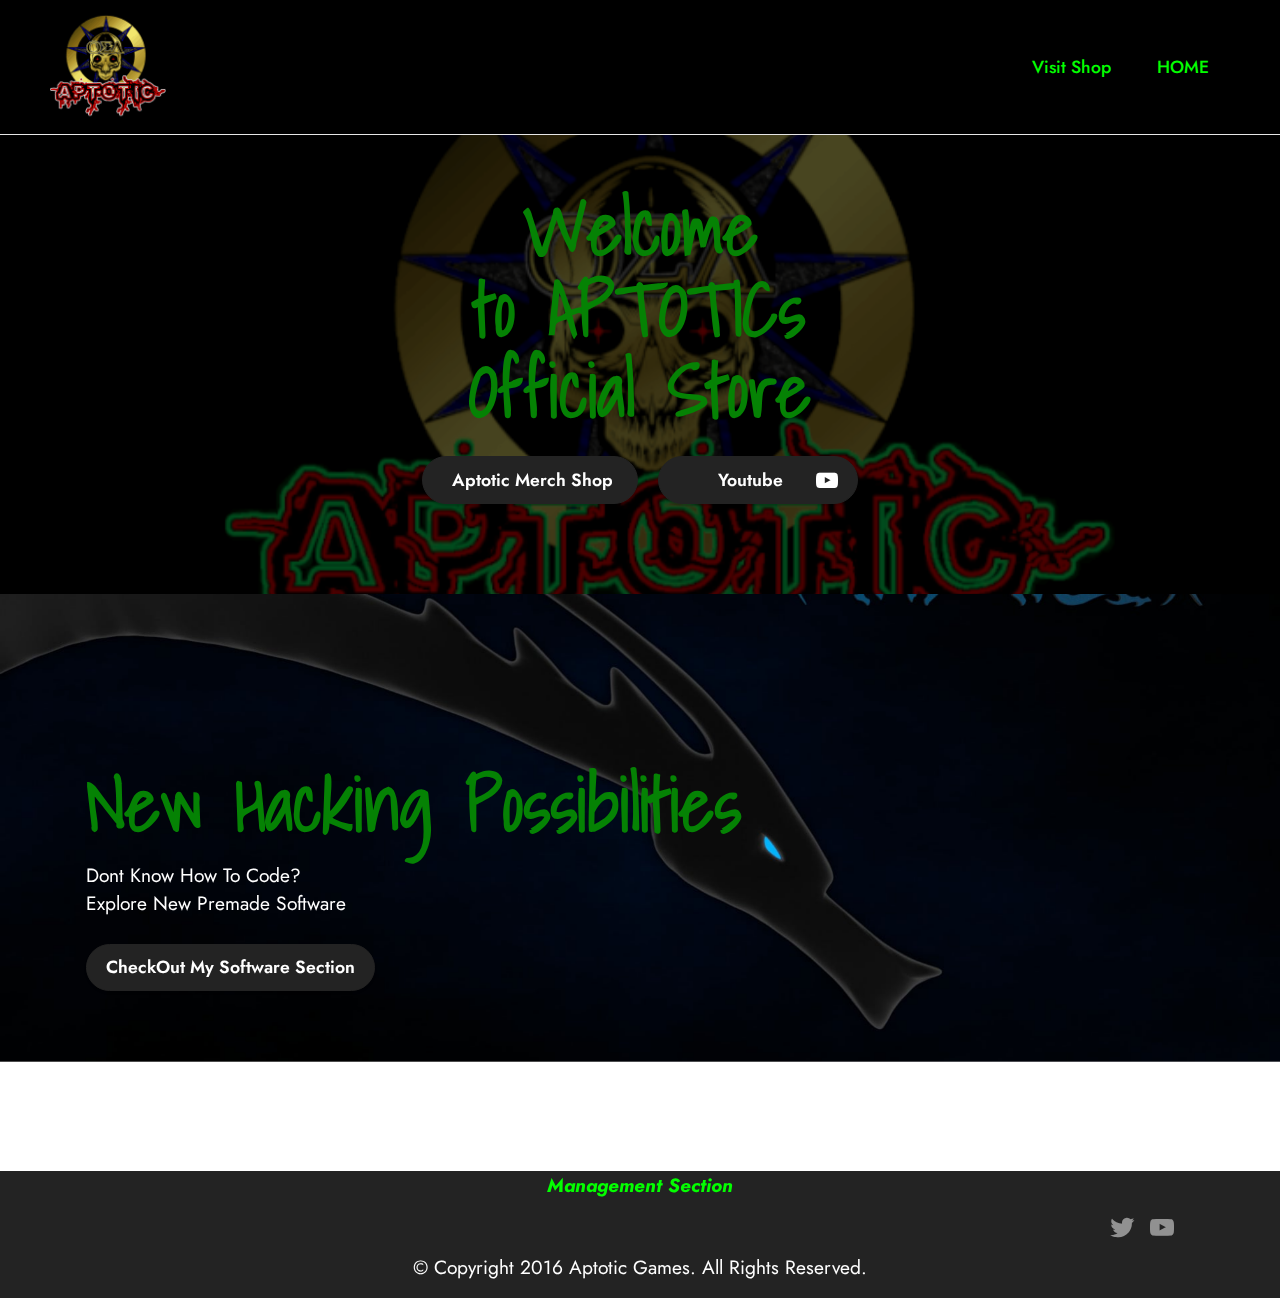
==== commit e88c0648: "update" ====
--- a/index.html
+++ b/index.html
@@ -144,7 +144,7 @@
             </div>
         </div>
     </div>
-</section><section class="display-7" style="padding: 0;align-items: center;justify-content: center;flex-wrap: wrap;    align-content: center;display: flex;position: relative;height: 4rem;"><a href="https://mobiri.se/2916610" style="flex: 1 1;height: 4rem;position: absolute;width: 100%;z-index: 1;"><img alt="" style="height: 4rem;" src="[data-uri]"></a><p style="margin: 0;text-align: center;" class="display-7">&#8204;</p><a style="z-index:1" href="https://mobirise.com">Mobirise </a></section><script src="assets/bootstrap/js/bootstrap.bundle.min.js"></script>  <script src="assets/parallax/jarallax.js"></script>  <script src="assets/smoothscroll/smooth-scroll.js"></script>  <script src="assets/ytplayer/index.js"></script>  <script src="assets/dropdown/js/navbar-dropdown.js"></script>  <script src="assets/theme/js/script.js"></script>  
+</section><script src="assets/bootstrap/js/bootstrap.bundle.min.js"></script>  <script src="assets/parallax/jarallax.js"></script>  <script src="assets/smoothscroll/smooth-scroll.js"></script>  <script src="assets/ytplayer/index.js"></script>  <script src="assets/dropdown/js/navbar-dropdown.js"></script>  <script src="assets/theme/js/script.js"></script>  
   
   
 </body>
